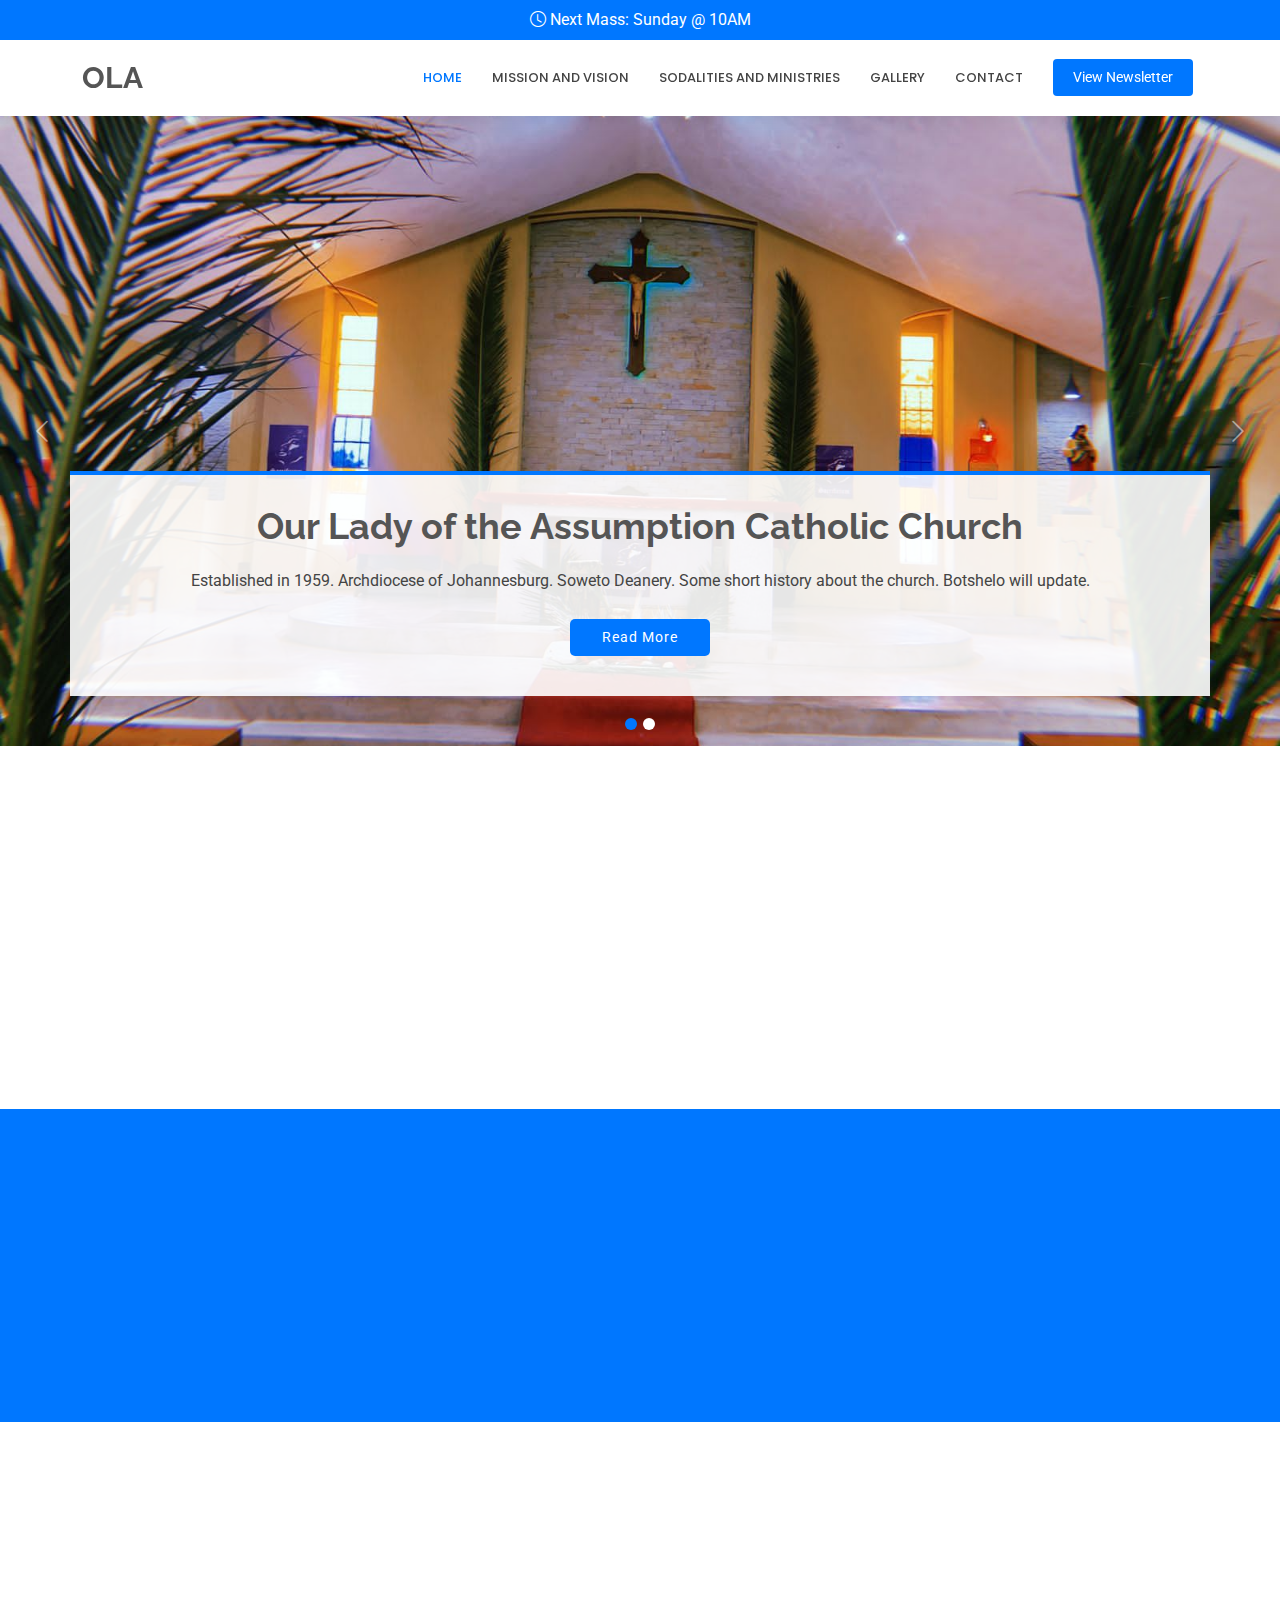
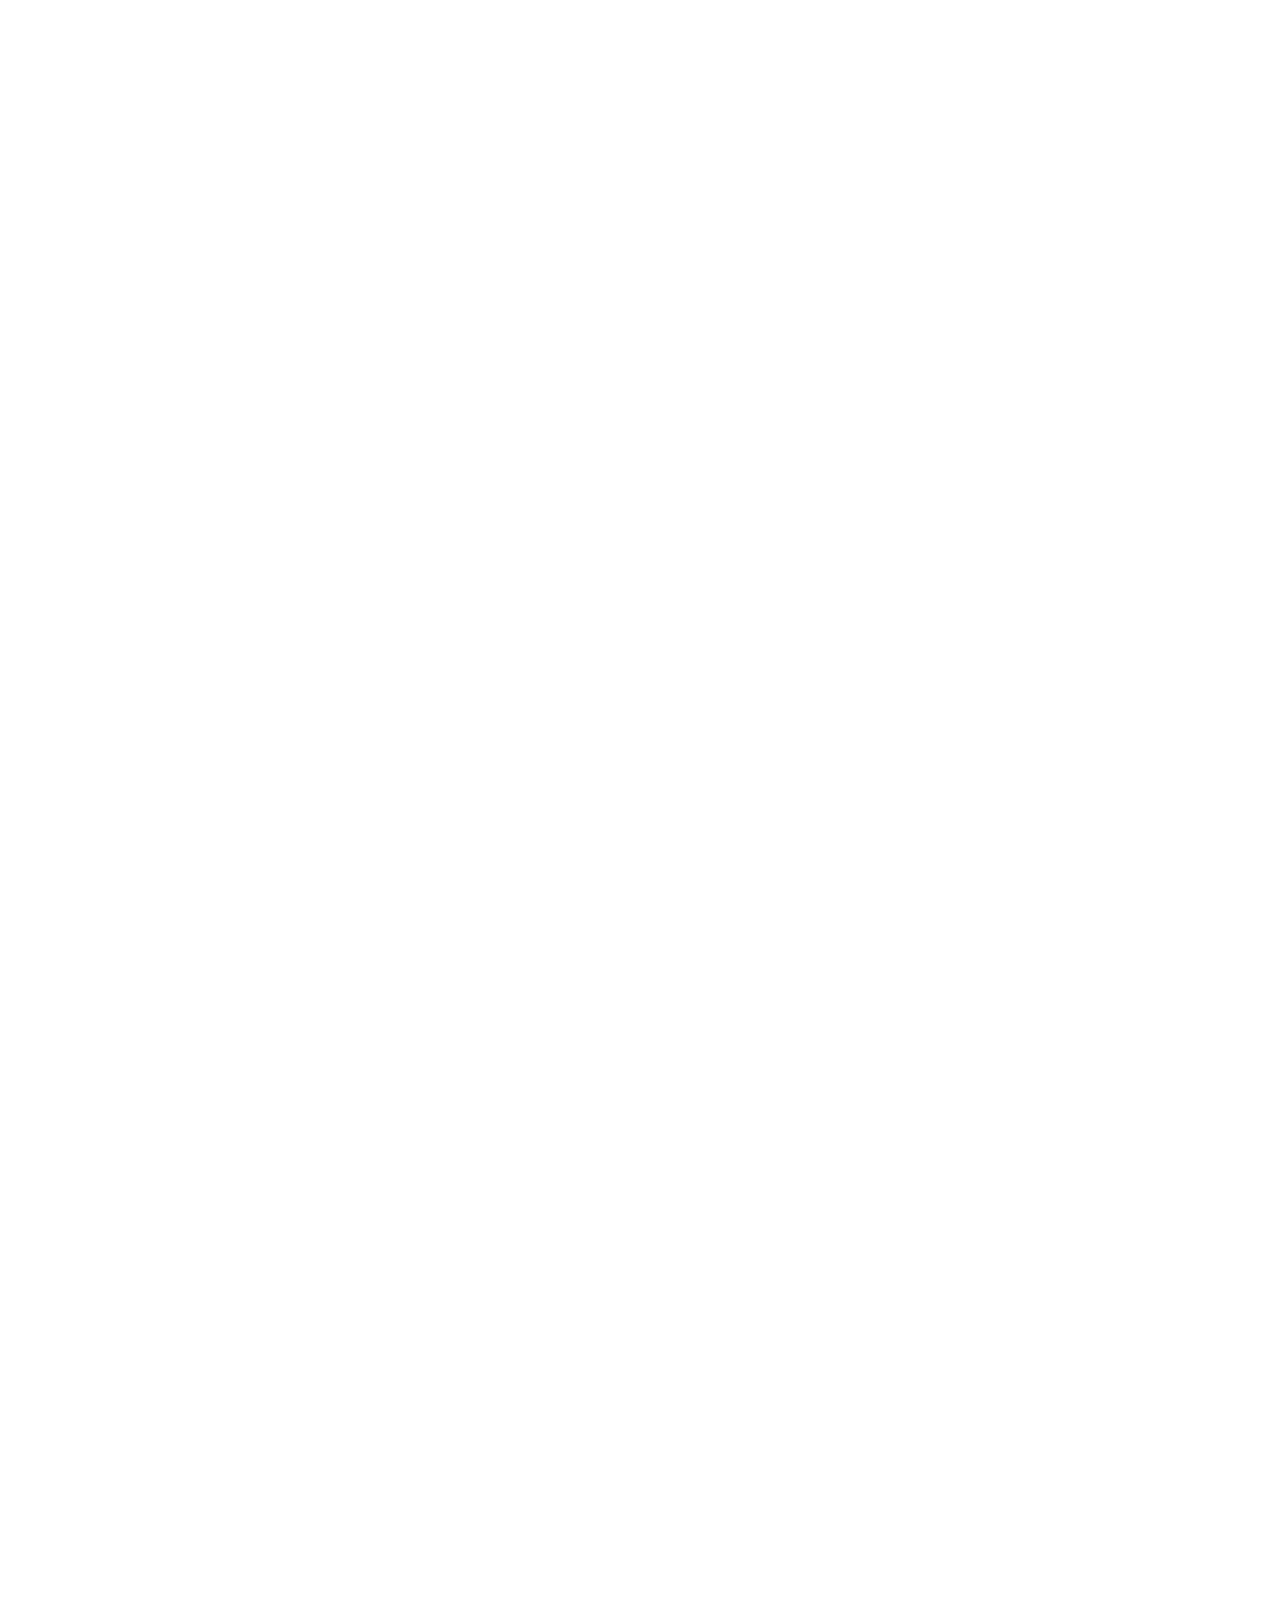
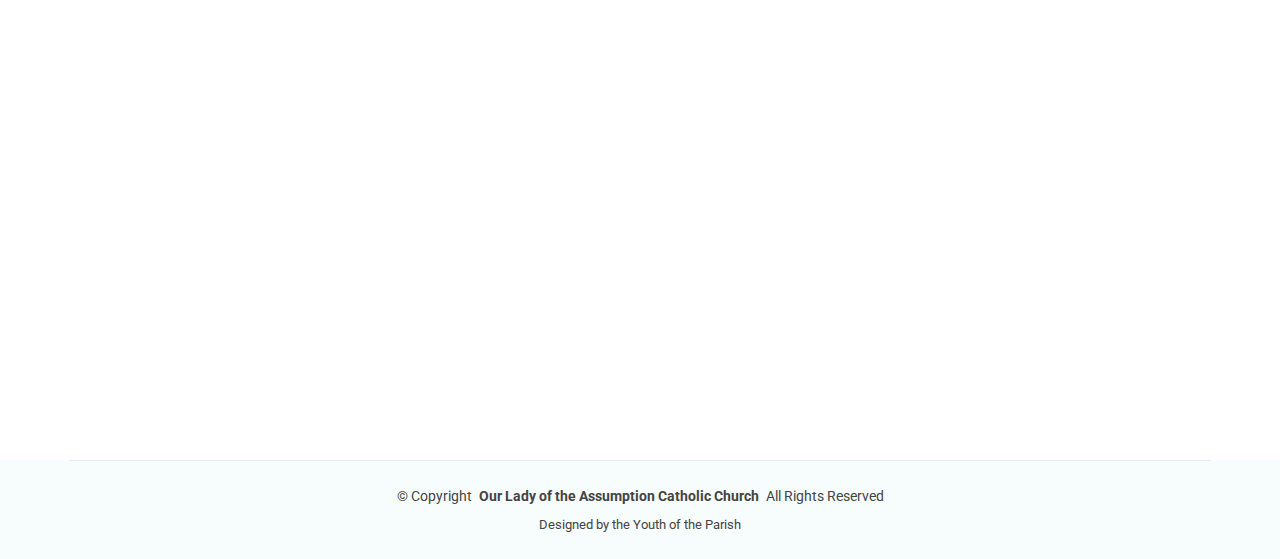
==== index.html @ 23065ec4 "Made some minor changes" ====
<!DOCTYPE html>
<html lang="en">

<head>
  <meta charset="utf-8">
  <meta content="width=device-width, initial-scale=1.0" name="viewport">
  <title>Our Lady of the Assumption Catholic Church</title>
  <meta name="description" content="">
  <meta name="keywords" content="">

  <!-- Favicons -->
  <link href="assets/img/thatlogo.jpg" rel="icon">
  <link href="assets/img/thatlogo.jpg" rel="apple-touch-icon">

  <!-- Fonts -->
  <link href="https://fonts.googleapis.com" rel="preconnect">
  <link href="https://fonts.gstatic.com" rel="preconnect" crossorigin>
  <link href="https://fonts.googleapis.com/css2?family=Roboto:ital,wght@0,100;0,300;0,400;0,500;0,700;0,900;1,100;1,300;1,400;1,500;1,700;1,900&family=Poppins:ital,wght@0,100;0,200;0,300;0,400;0,500;0,600;0,700;0,800;0,900;1,100;1,200;1,300;1,400;1,500;1,600;1,700;1,800;1,900&family=Raleway:ital,wght@0,100;0,200;0,300;0,400;0,500;0,600;0,700;0,800;0,900;1,100;1,200;1,300;1,400;1,500;1,600;1,700;1,800;1,900&display=swap" rel="stylesheet">

  <!-- Vendor CSS Files -->
  <link href="assets/vendor/bootstrap/css/bootstrap.min.css" rel="stylesheet">
  <link href="assets/vendor/bootstrap-icons/bootstrap-icons.css" rel="stylesheet">
  <link href="assets/vendor/aos/aos.css" rel="stylesheet">
  <link href="assets/vendor/fontawesome-free/css/all.min.css" rel="stylesheet">
  <link href="assets/vendor/glightbox/css/glightbox.min.css" rel="stylesheet">
  <link href="assets/vendor/swiper/swiper-bundle.min.css" rel="stylesheet">

  <!-- Main CSS File -->
  <link href="assets/css/main.css" rel="stylesheet">

</head>

<body class="index-page">

  <header id="header" class="header sticky-top">

    <div class="topbar d-flex align-items-center">
      <div class="container d-flex justify-content-center justify-content-md-center">
        <div class="d-flex align-items-center">
          <i class="bi bi-clock me-1"></i>Next Mass: Sunday @ 10AM
        </div>

      </div>
    </div>

    <div class="branding d-flex align-items-center">

      <div class="container position-relative d-flex align-items-center justify-content-end">
        <a href="/" class="logo d-flex align-items-center me-auto">
          <h1 class="sitename">OLA</h1> 
        </a>

        <nav id="navmenu" class="navmenu">
          <ul>
            <li><a href="/" class="active">Home</a></li>
            <li><a href="#mission">Mission and Vision</a></li>
            <li><a href="#ministries">Sodalities and Ministries</a></li>
            <li><a href="#gallery">Gallery</a></li>
            <li><a href="#contact">Contact</a></li>
          </ul>
          <i class="mobile-nav-toggle d-xl-none bi bi-list"></i>
        </nav>

        <a class="cta-btn" href="#newsletter">View Newsletter</a>

      </div>

    </div>

  </header>

  <main class="main">

    <!-- Hero Section -->
    <section id="hero" class="hero section">

      <div id="hero-carousel" class="carousel slide carousel-fade" data-bs-ride="carousel" data-bs-interval="5000">

        <div class="carousel-item active">
          <img src="assets/img/palms.jpg" alt="">
          <div class="container">
            <h2>Our Lady of the Assumption Catholic Church</h2>
            <p>Established in 1959. Archdiocese of Johannesburg. Soweto Deanery. Some short history about the church. Botshelo will update.</p>
            <a href="#about" class="btn-get-started">Read More</a>
          </div>
        </div><!-- End Carousel Item -->

        <div class="carousel-item">
          <img src="assets/img/thatlogo.jpg" alt="">
          <div class="container">
            <h2>Oblates Mission</h2>
            <p>The church is part of the Oblates Mission which is a Catholic congregation of priests and brothers founded in 1816 by St. Eugene de Mazenod. Officially known as the Missionary Oblates of Mary Immaculate (OMI). </p>
             <p>The Oblates mission is dedicated to serving the poor, the marginalized and the most abandoned. </p>
            <a href="https://omi.org.za/" class="btn-get-started">Read More</a>
          </div>
        </div><!-- End Carousel Item -->

        <a class="carousel-control-prev" href="#hero-carousel" role="button" data-bs-slide="prev">
          <span class="carousel-control-prev-icon bi bi-chevron-left" aria-hidden="true"></span>
        </a>

        <a class="carousel-control-next" href="#hero-carousel" role="button" data-bs-slide="next">
          <span class="carousel-control-next-icon bi bi-chevron-right" aria-hidden="true"></span>
        </a>

        <ol class="carousel-indicators"></ol>

      </div>

    </section><!-- /Hero Section -->

    <!-- Featured Services Section -->
    <section id="mission" class="mission section">

      <div class="container">

        <div class="row gy-4 justify-content-center">

          <div class="col-xl-6 col-md-8 d-flex" data-aos="fade-up" data-aos-delay="100">
            <div class="service-item position-relative">
              <div class="icon"><i class="fas fa-bullseye icon"></i></div>
              <h4><a href="" class="stretched-link">Mission</a></h4>
              <p>This is the mission. Mme Nono has the info. Neli will update once retrieved from Mme Nono</p>
            </div>
          </div><!-- End Service Item -->

          <div class="col-xl-6 col-md-8 d-flex" data-aos="fade-up" data-aos-delay="200">
            <div class="service-item position-relative">
              <div class="icon"><i class="fas fa-eye icon"></i></div>
              <h4><a href="" class="stretched-link">Vision</a></h4>
              <p>This information will also come from Mme Nono. Botshelo will do the honours.</p>
            </div>
          </div><!-- End Service Item -->

        </div>

      </div>

    </section><!-- /Featured Services Section -->

    <!-- Call To Action Section -->
    <section id="newsletter" class="newsletter section accent-background">

      <div class="container">
        <div class="row justify-content-center" data-aos="zoom-in" data-aos-delay="100">
          <div class="col-xl-10">
            <div class="text-center">
              <h3>NEWSLETTER</h3>
              <p>The latest information related to OLA is found in the weekly newsletter. Please click bellow to view the newsletter.</p>
              <a class="cta-btn" href="newsletter.html">Download Newletter</a>
            </div>
          </div>
        </div>
      </div>

    </section><!-- /Call To Action Section -->

    

    <!-- Tabs Section -->
    <section id="ministries" class="tabs section">

      <!-- Section Title -->
      <div class="container section-title" data-aos="fade-up">
        <h2>Sodalities and Ministries</h2>
        <p>See below the ministries and sodalities within the church as well as their beliefs</p>
      </div><!-- End Section Title -->

      <div class="container" data-aos="fade-up" data-aos-delay="100">

        <div class="row">
          <div class="col-lg-3">
            <ul class="nav nav-tabs flex-column">
              <li class="nav-item">
                <a class="nav-link active show" data-bs-toggle="tab" href="#tabs-tab-1">Youth</a>
              </li>
              <li class="nav-item">
                <a class="nav-link" data-bs-toggle="tab" href="#tabs-tab-2">St. Anne</a>
              </li>
              <li class="nav-item">
                <a class="nav-link" data-bs-toggle="tab" href="#tabs-tab-3">St. Cecilia</a>
              </li>
              <li class="nav-item">
                <a class="nav-link" data-bs-toggle="tab" href="#tabs-tab-4">Sacred Heart</a>
              </li>
              <li class="nav-item">
                <a class="nav-link" data-bs-toggle="tab" href="#tabs-tab-5">And others...</a>
              </li>
            </ul>
          </div>
          <div class="col-lg-9 mt-4 mt-lg-0">
            <div class="tab-content">
              <div class="tab-pane active show" id="tabs-tab-1">
                <div class="row">
                  <div class="col-lg-8 details order-2 order-lg-1">
                    <h3>Youth</h3>
                    <p class="fst-italic">A summary of their mission.</p>
                    <p>More information about them here. Lesego will supply.</p>
                  </div>
                  <div class="col-lg-4 text-center order-1 order-lg-2">
                    <img src="assets/img/alterservers.jpg" alt="" class="img-fluid">
                  </div>
                </div>
              </div>
              <div class="tab-pane" id="tabs-tab-2">
                <div class="row">
                  <div class="col-lg-8 details order-2 order-lg-1">
                    <h3>St. Anne</h3>
                    <p class="fst-italic">A summary of their mission.</p>
                    <p>More information about them here. We need to allocate research duties</p>
                  </div>
                  <div class="col-lg-4 text-center order-1 order-lg-2">
                    <img src="assets/img/alterservers.jpg" alt="" class="img-fluid">
                  </div>
                </div>
              </div>
              <div class="tab-pane" id="tabs-tab-3">
                <div class="row">
                  <div class="col-lg-8 details order-2 order-lg-1">
                    <h3>St. Cecilia</h3>
                    <p class="fst-italic">A summary of their mission.</p>
                    <p>More information about them here. We need to allocate research duties</p>
                  </div>
                  <div class="col-lg-4 text-center order-1 order-lg-2">
                    <img src="assets/img/alterservers.jpg" alt="" class="img-fluid">
                  </div>
                </div>
              </div>
              <div class="tab-pane" id="tabs-tab-4">
                <div class="row">
                  <div class="col-lg-8 details order-2 order-lg-1">
                    <h3>Sacred Heart</h3>
                    <p class="fst-italic">A summary of their mission.</p>
                    <p>More information about them here. We need to allocate research duties</p>
                  </div>
                  <div class="col-lg-4 text-center order-1 order-lg-2">
                    <img src="assets/img/alterservers.jpg" alt="" class="img-fluid">
                  </div>
                </div>
              </div>
              <div class="tab-pane" id="tabs-tab-5">
                <div class="row">
                  <div class="col-lg-8 details order-2 order-lg-1">
                    <h3>Others...</h3>
                    <p class="fst-italic">A summary of their mission.</p>
                    <p>More information about them here. We need to allocate research duties</p>
                  </div>
                  <div class="col-lg-4 text-center order-1 order-lg-2">
                    <img src="assets/img/alterservers.jpg" alt="" class="img-fluid">
                  </div>
                </div>
              </div>
            </div>
          </div>
        </div>

      </div>

    </section><!-- /Tabs Section -->

    
    <!-- Gallery Section -->
    <section id="gallery" class="gallery section">

      <!-- Section Title -->
      <div class="container section-title" data-aos="fade-up">
        <h2>Gallery</h2>
        <p>Catch what's been going on lately...Or it can be pictures of the how the church looks around</p>
      </div><!-- End Section Title -->

      <div class="container" data-aos="fade-up" data-aos-delay="100">

        <div class="swiper init-swiper">
          <script type="application/json" class="swiper-config">
            {
              "loop": true,
              "speed": 600,
              "autoplay": {
                "delay": 5000
              },
              "slidesPerView": "auto",
              "centeredSlides": true,
              "pagination": {
                "el": ".swiper-pagination",
                "type": "bullets",
                "clickable": true
              },
              "breakpoints": {
                "320": {
                  "slidesPerView": 1,
                  "spaceBetween": 0
                },
                "768": {
                  "slidesPerView": 3,
                  "spaceBetween": 20
                },
                "1200": {
                  "slidesPerView": 5,
                  "spaceBetween": 20
                }
              }
            }
          </script>
          <div class="swiper-wrapper align-items-center">
            <div class="swiper-slide"><a class="glightbox" data-gallery="images-gallery" href="assets/img/rosealter.jpg"><img src="assets/img/rosealter.jpg" class="img-fluid" alt=""></a></div>
            <div class="swiper-slide"><a class="glightbox" data-gallery="images-gallery" href="assets/img/rosealter.jpg"><img src="assets/img/rosealter.jpg" class="img-fluid" alt=""></a></div>
            <div class="swiper-slide"><a class="glightbox" data-gallery="images-gallery" href="assets/img/rosealter.jpg"><img src="assets/img/rosealter.jpg" class="img-fluid" alt=""></a></div>
            <div class="swiper-slide"><a class="glightbox" data-gallery="images-gallery" href="assets/img/rosealter.jpg"><img src="assets/img/rosealter.jpg" class="img-fluid" alt=""></a></div>
            <div class="swiper-slide"><a class="glightbox" data-gallery="images-gallery" href="assets/img/rosealter.jpg"><img src="assets/img/rosealter.jpg" class="img-fluid" alt=""></a></div>
            <div class="swiper-slide"><a class="glightbox" data-gallery="images-gallery" href="assets/img/rosealter.jpg"><img src="assets/img/rosealter.jpg" class="img-fluid" alt=""></a></div>
            <div class="swiper-slide"><a class="glightbox" data-gallery="images-gallery" href="assets/img/rosealter.jpg"><img src="assets/img/rosealter.jpg" class="img-fluid" alt=""></a></div>
            <div class="swiper-slide"><a class="glightbox" data-gallery="images-gallery" href="assets/img/rosealter.jpg"><img src="assets/img/rosealter.jpg" class="img-fluid" alt=""></a></div>
          </div>
          <div class="swiper-pagination"></div>
        </div>

      </div>

    </section><!-- /Gallery Section -->

    
    <!-- Contact Section -->
    <section id="contact" class="contact section">

      <!-- Section Title -->
      <div class="container section-title" data-aos="fade-up">
        <h2>Contact</h2>
        <p>How to reach the church</p>
      </div><!-- End Section Title -->

      <div class="mb-5" data-aos="fade-up" data-aos-delay="200">
        <iframe style="border:0; width: 100%; height: 370px;" src="https://www.google.com/maps/embed?pb=!1m18!1m12!1m3!1d3578.167412500146!2d27.8584227744146!3d-26.25622947704452!2m3!1f0!2f0!3f0!3m2!1i1024!2i768!4f13.1!3m3!1m2!1s0x1e95a6c231dbc7eb%3A0xcfffdca4ab4d43ed!2sOur%20Lady%20of%20the%20Assumption%20Catholic%20Church!5e0!3m2!1sen!2sza!4v1735928458285!5m2!1sen!2sza" frameborder="0" allowfullscreen="" loading="lazy" referrerpolicy="no-referrer-when-downgrade"></iframe>
      </div><!-- End Google Maps -->

      <div class="container" data-aos="fade-up" data-aos-delay="100">

        <div class="row gy-4">
          <div class="col-lg-12 ">
            <div class="row gy-4">

              <div class="col-lg-12">
                <div class="info-item d-flex flex-column justify-content-center align-items-center" data-aos="fade-up" data-aos-delay="200">
                  <i class="bi bi-geo-alt"></i>
                  <h3>Address</h3>
                  <p>568 Bakae Street, Molapo, Soweto</p>
                </div>
              </div><!-- End Info Item -->

              <div class="col-md-6">
                <div class="info-item d-flex flex-column justify-content-center align-items-center" data-aos="fade-up" data-aos-delay="100">
                  <i class="bi bi-telephone"></i>
                  <h3>Call Us</h3>
                  <p>+27 (69) 953-0849</p>
                </div>
              </div><!-- End Info Item -->

              <div class="col-md-6">
                <div class="info-item d-flex flex-column justify-content-center align-items-center" data-aos="fade-up" data-aos-delay="100">
                  <i class="bi bi-envelope"></i>
                  <h3>Email Us</h3>
                  <p>ourladyoftheassumptionmolapo@gmail.com</p>
                </div>
              </div><!-- End Info Item -->

            </div>
          </div>

        </div>

      </div>

    </section><!-- /Contact Section -->

  </main>

  <footer id="footer" class="footer light-background">

    <div class="container copyright text-center mt-4">
      <p>© <span>Copyright</span> <strong class="px-1 sitename">Our Lady of the Assumption Catholic Church</strong> <span>All Rights Reserved</span></p>
      <div class="credits">
        Designed by the Youth of the Parish 
      </div>
    </div>

  </footer>

  <!-- Scroll Top -->
  <a href="#" id="scroll-top" class="scroll-top d-flex align-items-center justify-content-center"><i class="bi bi-arrow-up-short"></i></a>

  <!-- Preloader -->
  <div id="preloader"></div>

  <!-- Vendor JS Files -->
  <script src="assets/vendor/bootstrap/js/bootstrap.bundle.min.js"></script>
  <script src="assets/vendor/php-email-form/validate.js"></script>
  <script src="assets/vendor/aos/aos.js"></script>
  <script src="assets/vendor/glightbox/js/glightbox.min.js"></script>
  <script src="assets/vendor/purecounter/purecounter_vanilla.js"></script>
  <script src="assets/vendor/swiper/swiper-bundle.min.js"></script>

  <!-- Main JS File -->
  <script src="assets/js/main.js"></script>

</body>

</html>
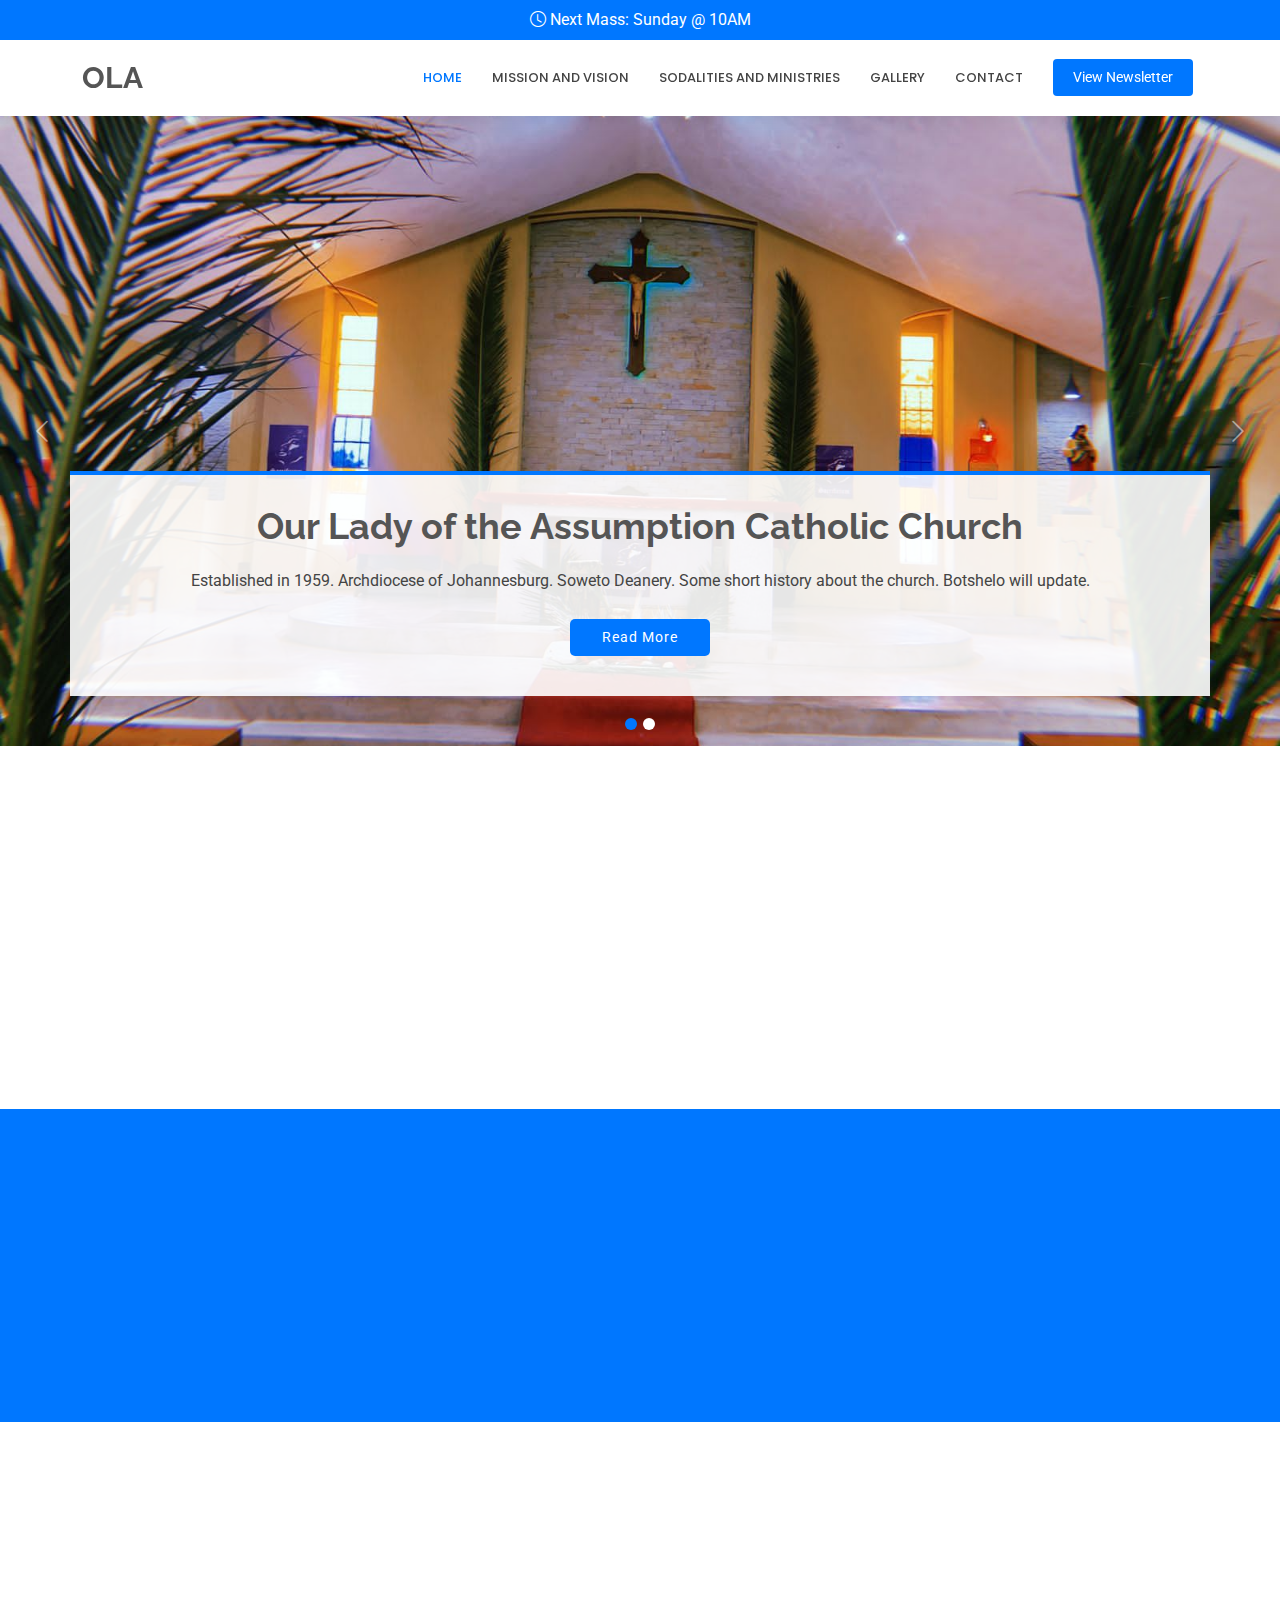
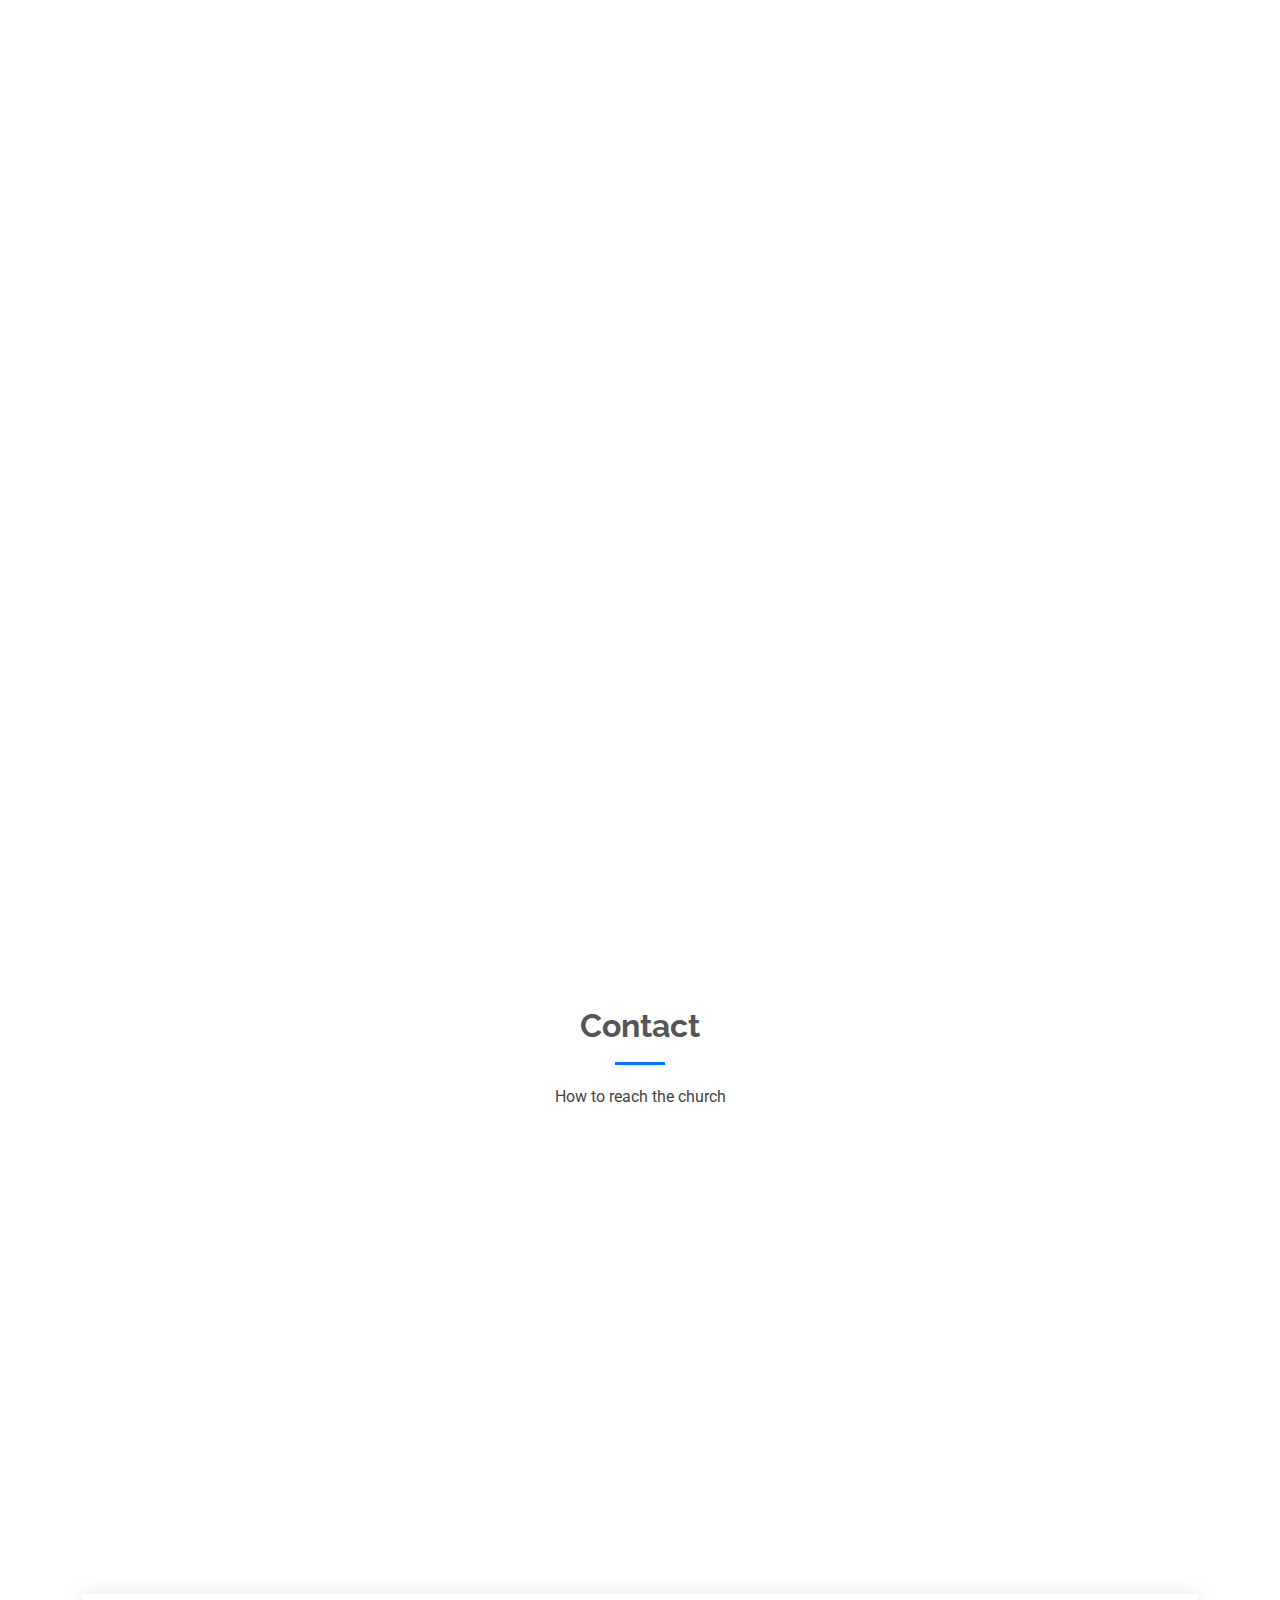
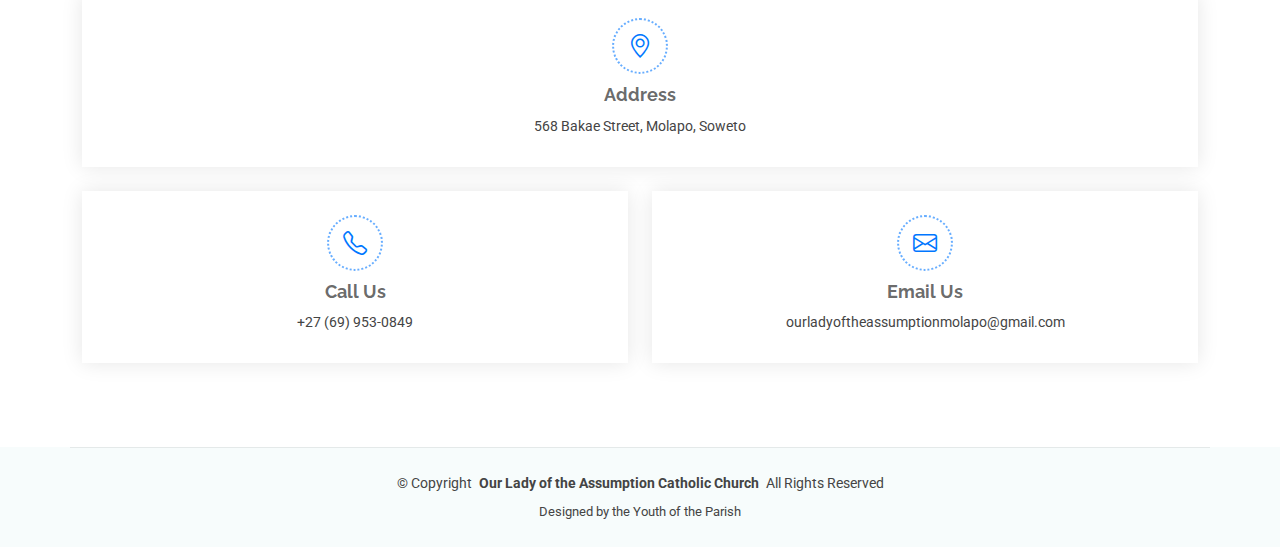
==== commit 9348eacc: "Added the new pictures, also remove the delay from the contact section" ====
--- a/index.html
+++ b/index.html
@@ -258,7 +258,7 @@
 
     </section><!-- /Tabs Section -->
 
-    
+  
     <!-- Gallery Section -->
     <section id="gallery" class="gallery section">
 
@@ -302,14 +302,13 @@
             }
           </script>
           <div class="swiper-wrapper align-items-center">
-            <div class="swiper-slide"><a class="glightbox" data-gallery="images-gallery" href="assets/img/rosealter.jpg"><img src="assets/img/rosealter.jpg" class="img-fluid" alt=""></a></div>
-            <div class="swiper-slide"><a class="glightbox" data-gallery="images-gallery" href="assets/img/rosealter.jpg"><img src="assets/img/rosealter.jpg" class="img-fluid" alt=""></a></div>
-            <div class="swiper-slide"><a class="glightbox" data-gallery="images-gallery" href="assets/img/rosealter.jpg"><img src="assets/img/rosealter.jpg" class="img-fluid" alt=""></a></div>
-            <div class="swiper-slide"><a class="glightbox" data-gallery="images-gallery" href="assets/img/rosealter.jpg"><img src="assets/img/rosealter.jpg" class="img-fluid" alt=""></a></div>
-            <div class="swiper-slide"><a class="glightbox" data-gallery="images-gallery" href="assets/img/rosealter.jpg"><img src="assets/img/rosealter.jpg" class="img-fluid" alt=""></a></div>
-            <div class="swiper-slide"><a class="glightbox" data-gallery="images-gallery" href="assets/img/rosealter.jpg"><img src="assets/img/rosealter.jpg" class="img-fluid" alt=""></a></div>
-            <div class="swiper-slide"><a class="glightbox" data-gallery="images-gallery" href="assets/img/rosealter.jpg"><img src="assets/img/rosealter.jpg" class="img-fluid" alt=""></a></div>
-            <div class="swiper-slide"><a class="glightbox" data-gallery="images-gallery" href="assets/img/rosealter.jpg"><img src="assets/img/rosealter.jpg" class="img-fluid" alt=""></a></div>
+            <div class="swiper-slide"><a class="glightbox" data-gallery="images-gallery" href="assets/img/churchsurround4.jpg"><img src="assets/img/churchsurround4.jpg" class="img-fluid" alt=""></a></div>
+            <div class="swiper-slide"><a class="glightbox" data-gallery="images-gallery" href="assets/img/churchsurround7.jpg"><img src="assets/img/churchsurround7.jpg" class="img-fluid" alt=""></a></div>
+            <div class="swiper-slide"><a class="glightbox" data-gallery="images-gallery" href="assets/img/churchsurround2.jpg"><img src="assets/img/churchsurround2.jpg" class="img-fluid" alt=""></a></div>
+            <div class="swiper-slide"><a class="glightbox" data-gallery="images-gallery" href="assets/img/churchsurround6.jpg"><img src="assets/img/churchsurround6.jpg" class="img-fluid" alt=""></a></div>
+            <div class="swiper-slide"><a class="glightbox" data-gallery="images-gallery" href="assets/img/churchsurround3.jpg"><img src="assets/img/churchsurround3.jpg" class="img-fluid" alt=""></a></div>
+            <div class="swiper-slide"><a class="glightbox" data-gallery="images-gallery" href="assets/img/churchsurround5.jpg"><img src="assets/img/churchsurround5.jpg" class="img-fluid" alt=""></a></div>
+            <div class="swiper-slide"><a class="glightbox" data-gallery="images-gallery" href="assets/img/churchsurround1.jpg"><img src="assets/img/churchsurround1.jpg" class="img-fluid" alt=""></a></div>
           </div>
           <div class="swiper-pagination"></div>
         </div>
@@ -323,23 +322,23 @@
     <section id="contact" class="contact section">
 
       <!-- Section Title -->
-      <div class="container section-title" data-aos="fade-up">
+      <div class="container section-title" >
         <h2>Contact</h2>
         <p>How to reach the church</p>
       </div><!-- End Section Title -->
 
-      <div class="mb-5" data-aos="fade-up" data-aos-delay="200">
+      <div class="mb-5" >
         <iframe style="border:0; width: 100%; height: 370px;" src="https://www.google.com/maps/embed?pb=!1m18!1m12!1m3!1d3578.167412500146!2d27.8584227744146!3d-26.25622947704452!2m3!1f0!2f0!3f0!3m2!1i1024!2i768!4f13.1!3m3!1m2!1s0x1e95a6c231dbc7eb%3A0xcfffdca4ab4d43ed!2sOur%20Lady%20of%20the%20Assumption%20Catholic%20Church!5e0!3m2!1sen!2sza!4v1735928458285!5m2!1sen!2sza" frameborder="0" allowfullscreen="" loading="lazy" referrerpolicy="no-referrer-when-downgrade"></iframe>
       </div><!-- End Google Maps -->
 
-      <div class="container" data-aos="fade-up" data-aos-delay="100">
+      <div class="container" >
 
         <div class="row gy-4">
           <div class="col-lg-12 ">
             <div class="row gy-4">
 
               <div class="col-lg-12">
-                <div class="info-item d-flex flex-column justify-content-center align-items-center" data-aos="fade-up" data-aos-delay="200">
+                <div class="info-item d-flex flex-column justify-content-center align-items-center" >
                   <i class="bi bi-geo-alt"></i>
                   <h3>Address</h3>
                   <p>568 Bakae Street, Molapo, Soweto</p>
@@ -347,7 +346,7 @@
               </div><!-- End Info Item -->
 
               <div class="col-md-6">
-                <div class="info-item d-flex flex-column justify-content-center align-items-center" data-aos="fade-up" data-aos-delay="100">
+                <div class="info-item d-flex flex-column justify-content-center align-items-center" >
                   <i class="bi bi-telephone"></i>
                   <h3>Call Us</h3>
                   <p>+27 (69) 953-0849</p>
@@ -355,7 +354,7 @@
               </div><!-- End Info Item -->
 
               <div class="col-md-6">
-                <div class="info-item d-flex flex-column justify-content-center align-items-center" data-aos="fade-up" data-aos-delay="100">
+                <div class="info-item d-flex flex-column justify-content-center align-items-center" >
                   <i class="bi bi-envelope"></i>
                   <h3>Email Us</h3>
                   <p>ourladyoftheassumptionmolapo@gmail.com</p>
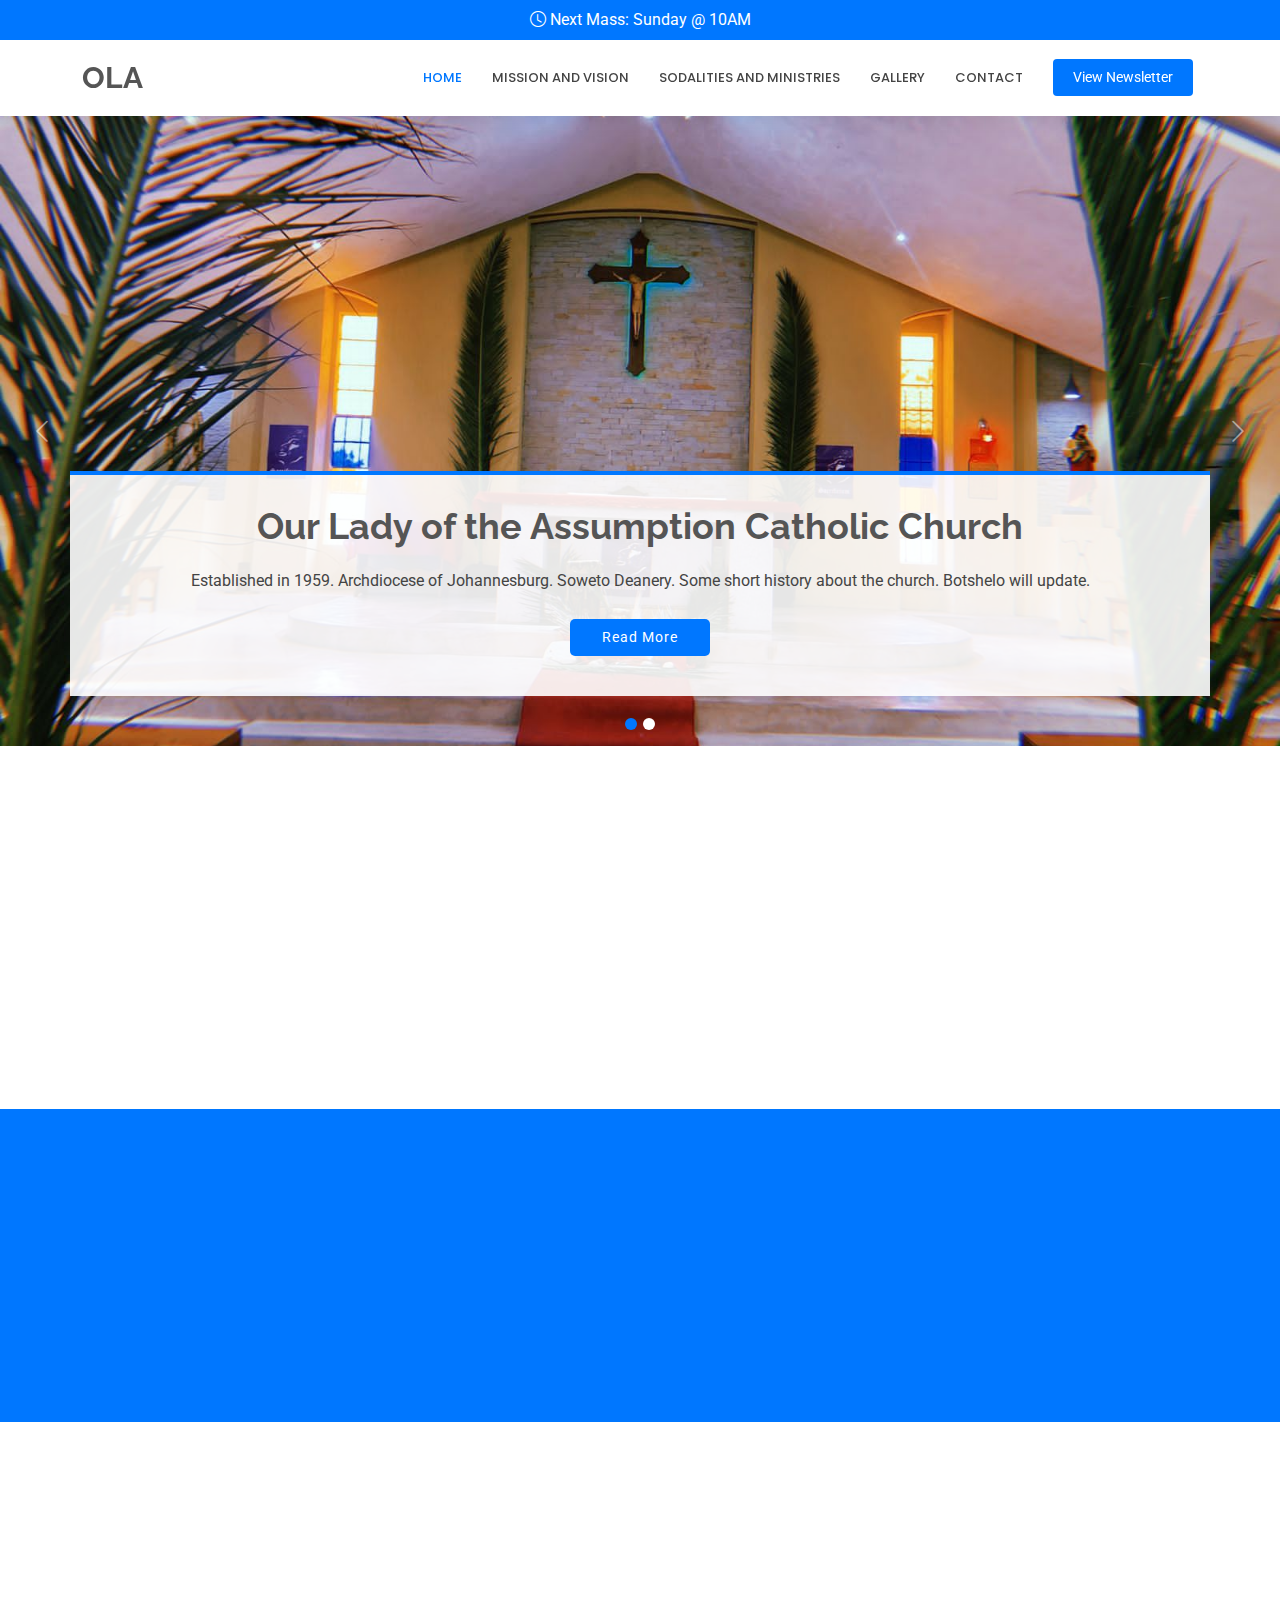
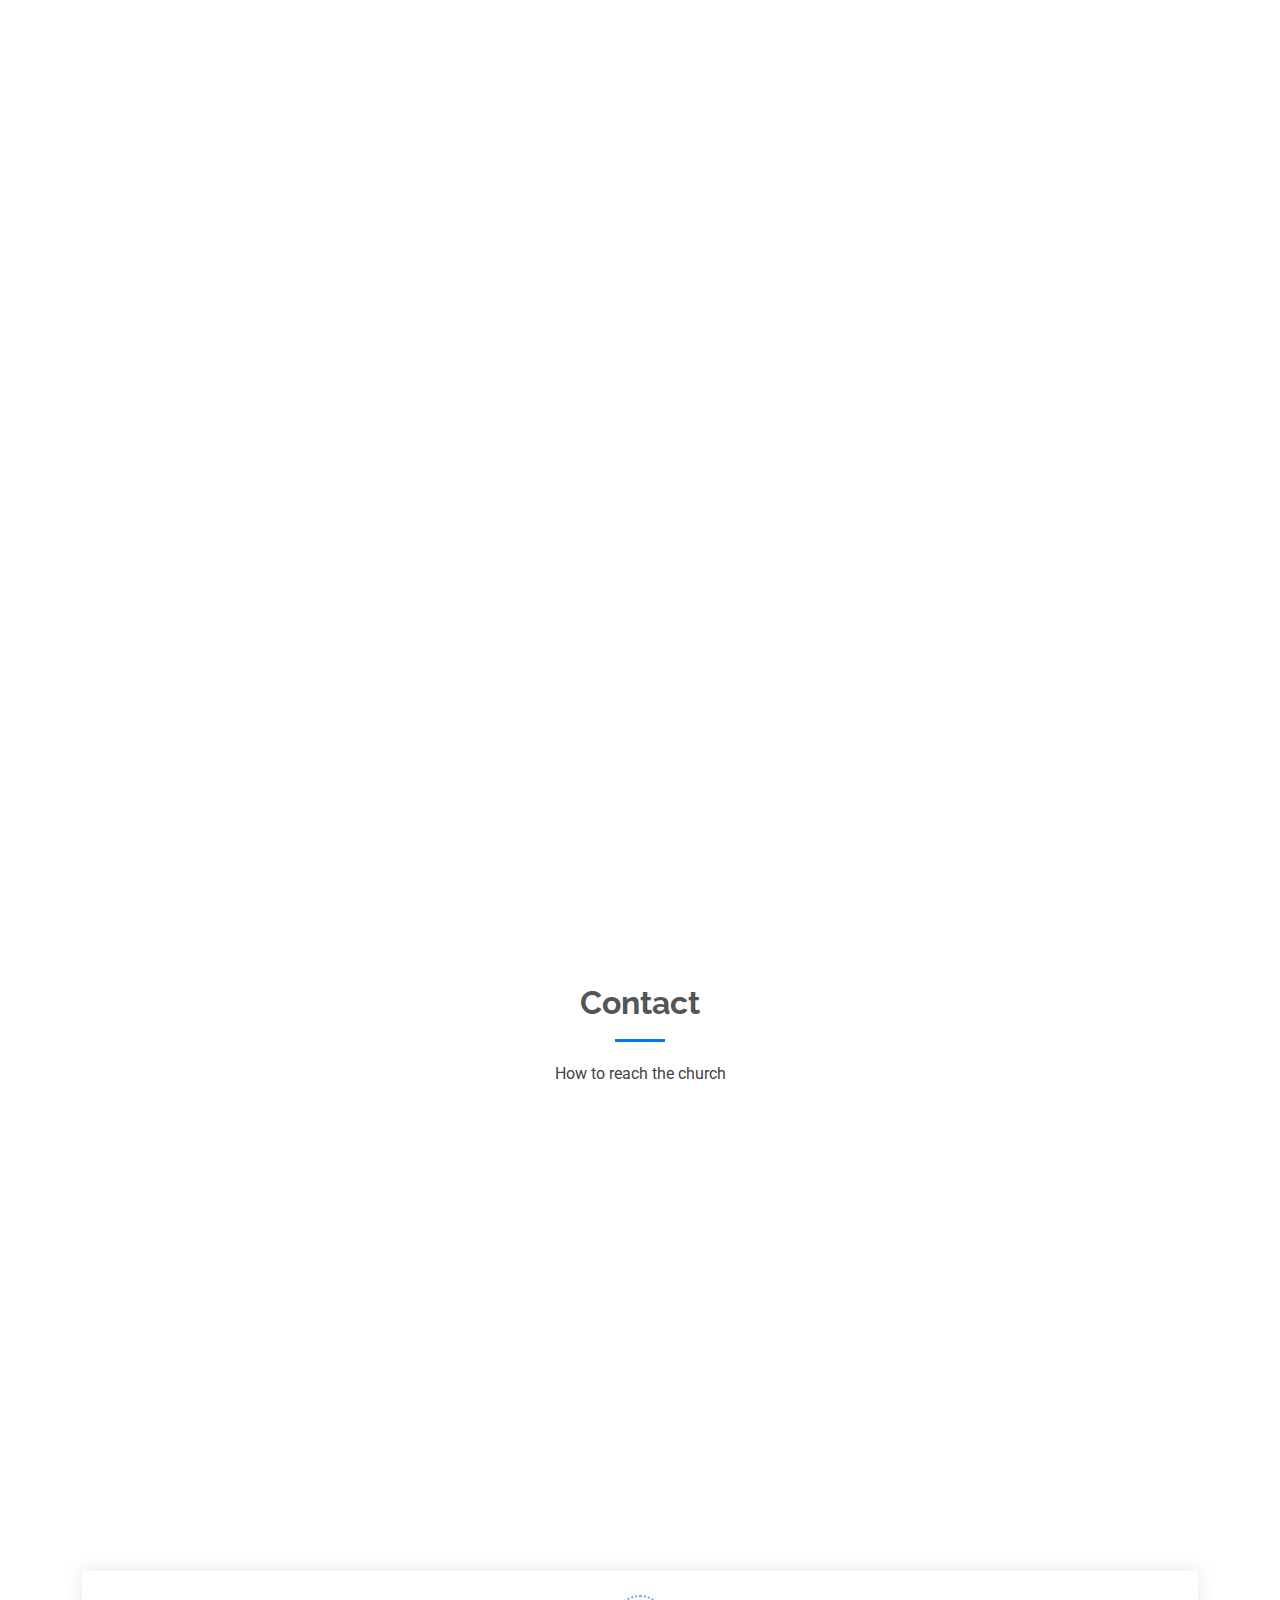
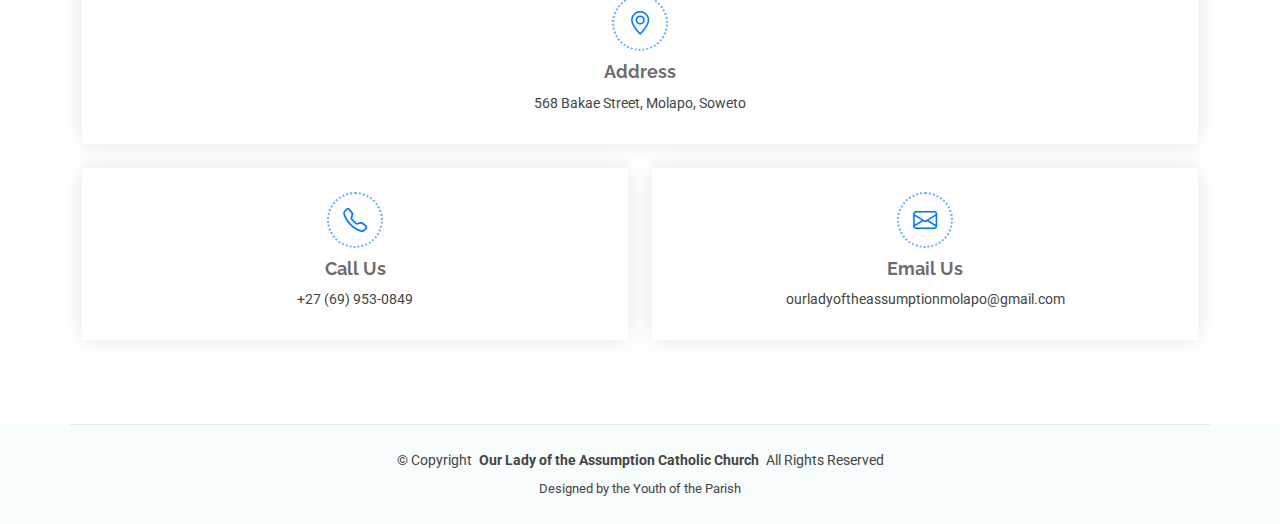
==== commit 2ed1a342: "Youth Choir information added." ====
--- a/index.html
+++ b/index.html
@@ -172,19 +172,16 @@
           <div class="col-lg-3">
             <ul class="nav nav-tabs flex-column">
               <li class="nav-item">
-                <a class="nav-link active show" data-bs-toggle="tab" href="#tabs-tab-1">Youth</a>
+                <a class="nav-link active show" data-bs-toggle="tab" href="#tabs-tab-1">Ministry Name</a>
               </li>
               <li class="nav-item">
-                <a class="nav-link" data-bs-toggle="tab" href="#tabs-tab-2">St. Anne</a>
+                <a class="nav-link" data-bs-toggle="tab" href="#tabs-tab-2">Kemolo</a>
               </li>
               <li class="nav-item">
-                <a class="nav-link" data-bs-toggle="tab" href="#tabs-tab-3">St. Cecilia</a>
+                <a class="nav-link" data-bs-toggle="tab" href="#tabs-tab-3">Youth Choir</a>
               </li>
               <li class="nav-item">
                 <a class="nav-link" data-bs-toggle="tab" href="#tabs-tab-4">Sacred Heart</a>
-              </li>
-              <li class="nav-item">
-                <a class="nav-link" data-bs-toggle="tab" href="#tabs-tab-5">And others...</a>
               </li>
             </ul>
           </div>
@@ -193,9 +190,9 @@
               <div class="tab-pane active show" id="tabs-tab-1">
                 <div class="row">
                   <div class="col-lg-8 details order-2 order-lg-1">
-                    <h3>Youth</h3>
-                    <p class="fst-italic">A summary of their mission.</p>
-                    <p>More information about them here. Lesego will supply.</p>
+                    <h3>Ministry Name</h3>
+                    <p class="fst-italic">Mission: A summary of their mission.</p>
+                    <p>More information about the ministry. Information will be gather</p>
                   </div>
                   <div class="col-lg-4 text-center order-1 order-lg-2">
                     <img src="assets/img/alterservers.jpg" alt="" class="img-fluid">
@@ -205,48 +202,36 @@
               <div class="tab-pane" id="tabs-tab-2">
                 <div class="row">
                   <div class="col-lg-8 details order-2 order-lg-1">
-                    <h3>St. Anne</h3>
-                    <p class="fst-italic">A summary of their mission.</p>
-                    <p>More information about them here. We need to allocate research duties</p>
+                    <h3>Kemolo ya Maria a se nang sekoli (Sodality of the Immaculate Conception)</h3>
+                    <p class="fst-italic">Mission: To make Mary known and share her with all the world, or in areas within reach.</p>
+                    <p>Mary Immaculate is a patroness of the Immaculate Conception Sodality. On her footsteps, the Sodality consecrates itself ttotally to the person and work of the savior</p>
                   </div>
                   <div class="col-lg-4 text-center order-1 order-lg-2">
-                    <img src="assets/img/alterservers.jpg" alt="" class="img-fluid">
+                    <img src="assets/img/kemolo.jpg" alt="" class="img-fluid">
                   </div>
                 </div>
               </div>
               <div class="tab-pane" id="tabs-tab-3">
                 <div class="row">
                   <div class="col-lg-8 details order-2 order-lg-1">
-                    <h3>St. Cecilia</h3>
-                    <p class="fst-italic">A summary of their mission.</p>
-                    <p>More information about them here. We need to allocate research duties</p>
+                    <h3>Youth Choir</h3>
+                    <p class="fst-italic">Mission: To inspire and foster the spiritual, musical and growth of young people in the church through music, strengthening their faith and spreading the joy of Gospel through song.</p>
+                    <p>A vibrant, inclusive, and spiritually enriching youth choir that not only enhances the liturgical experience of our parish but also serves as a beacon of faith and fellowship for young people, leading them to a lifelong journey with Christ through the power of music.</p>
                   </div>
                   <div class="col-lg-4 text-center order-1 order-lg-2">
-                    <img src="assets/img/alterservers.jpg" alt="" class="img-fluid">
+                    <img src="assets/img/youthchoir.jpg" alt="" class="img-fluid">
                   </div>
                 </div>
               </div>
               <div class="tab-pane" id="tabs-tab-4">
                 <div class="row">
                   <div class="col-lg-8 details order-2 order-lg-1">
-                    <h3>Sacred Heart</h3>
-                    <p class="fst-italic">A summary of their mission.</p>
-                    <p>More information about them here. We need to allocate research duties</p>
+                    <h3>Pelo (Sacred Heart)</h3>
+                    <p class="fst-italic">Mission: To make the Sacred Heart of Jesus known and loved.</p>
+                    <p>The source of our spirituality is in the Open Heart of Jesus: open because it has been pierced, but also in welcome and acceptance... open too, in order to pour out a love which is infinite, tender and merciful.</p>
                   </div>
                   <div class="col-lg-4 text-center order-1 order-lg-2">
-                    <img src="assets/img/alterservers.jpg" alt="" class="img-fluid">
-                  </div>
-                </div>
-              </div>
-              <div class="tab-pane" id="tabs-tab-5">
-                <div class="row">
-                  <div class="col-lg-8 details order-2 order-lg-1">
-                    <h3>Others...</h3>
-                    <p class="fst-italic">A summary of their mission.</p>
-                    <p>More information about them here. We need to allocate research duties</p>
-                  </div>
-                  <div class="col-lg-4 text-center order-1 order-lg-2">
-                    <img src="assets/img/alterservers.jpg" alt="" class="img-fluid">
+                    <img src="assets/img/sacredheart.jpg" alt="" class="img-fluid">
                   </div>
                 </div>
               </div>
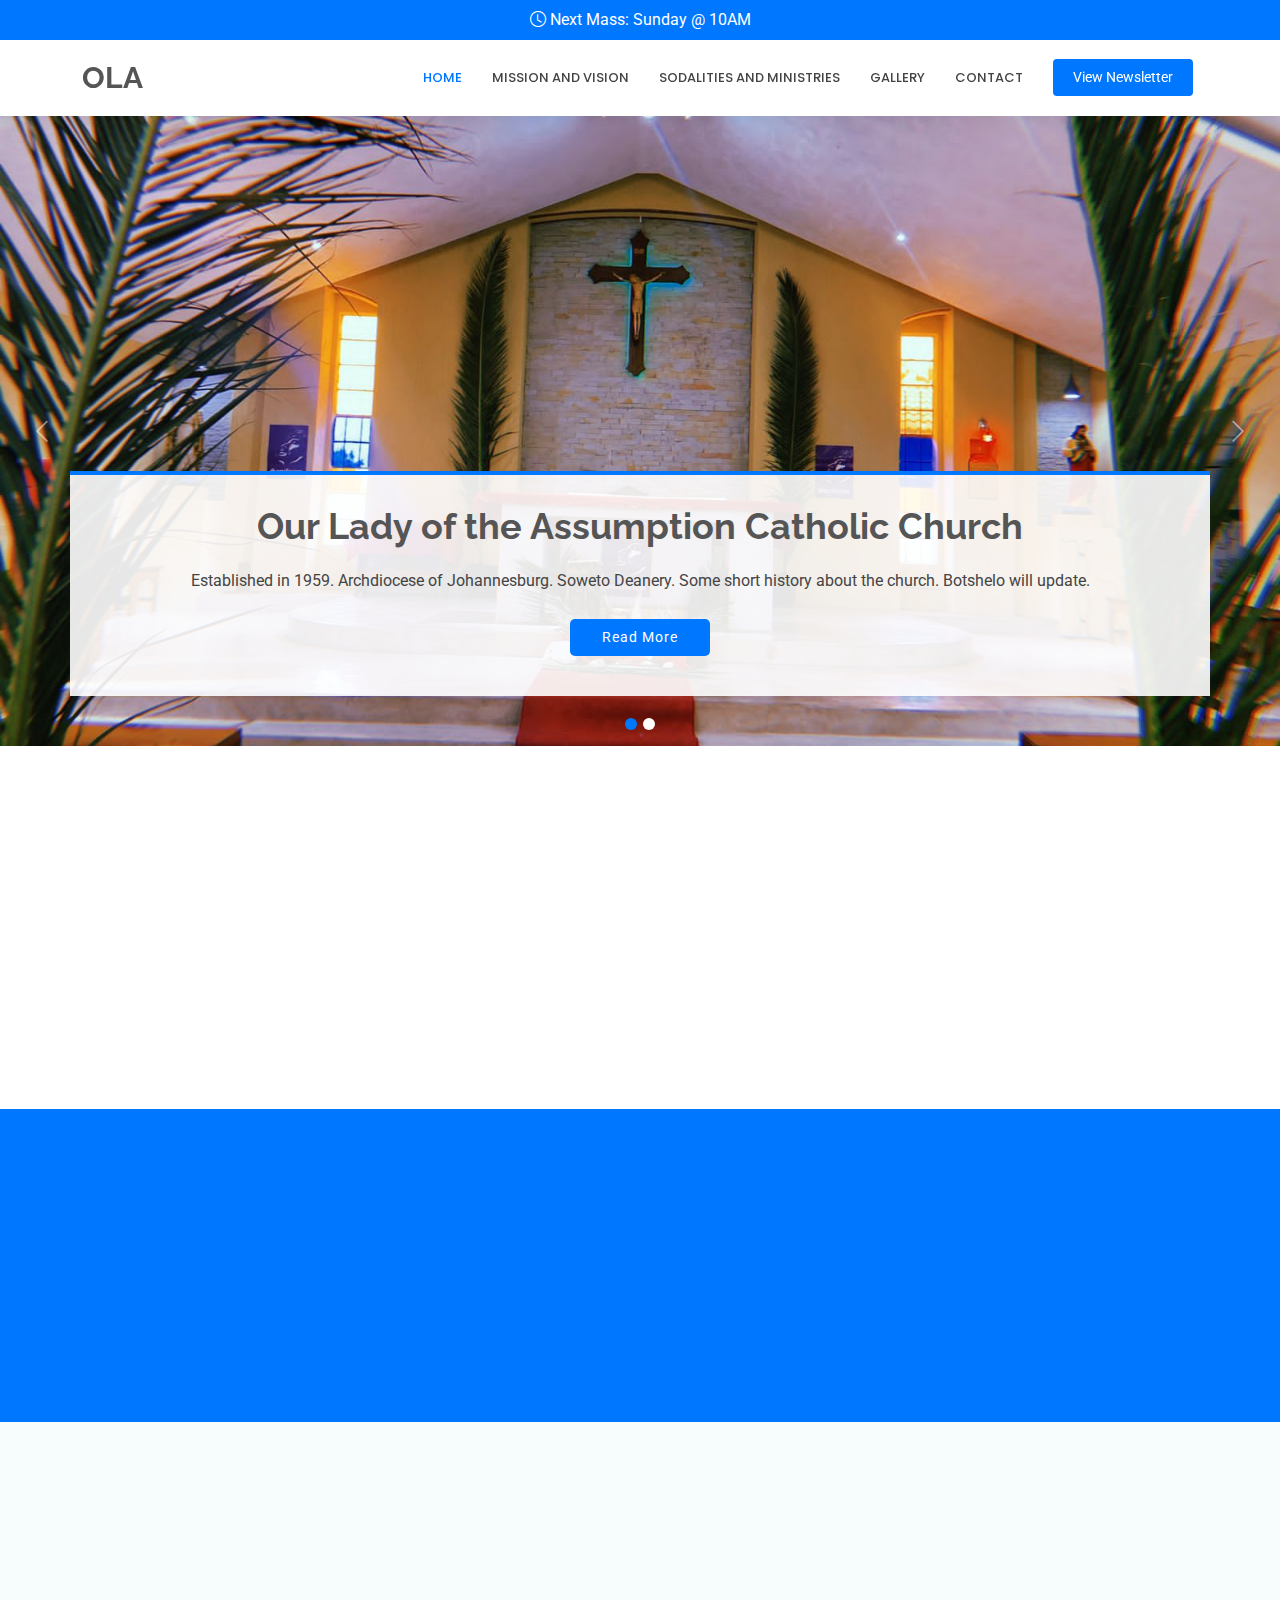
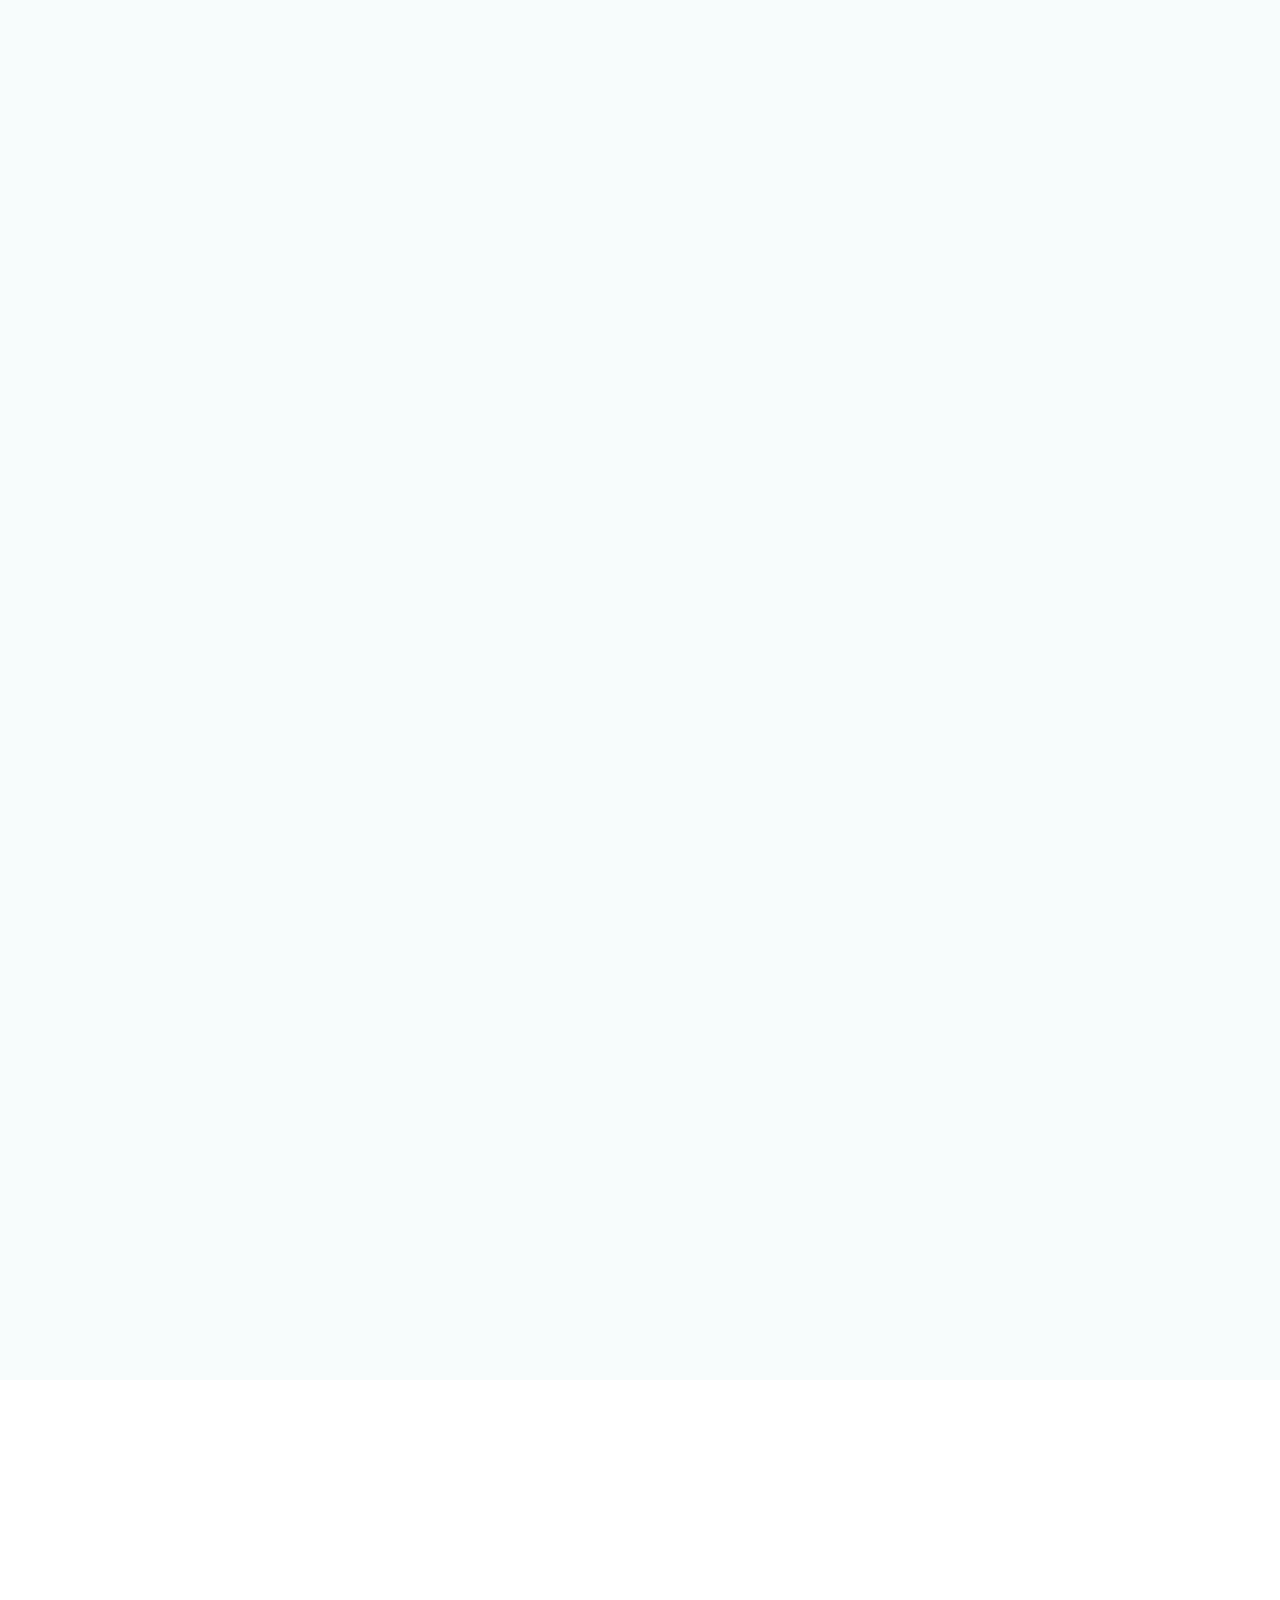
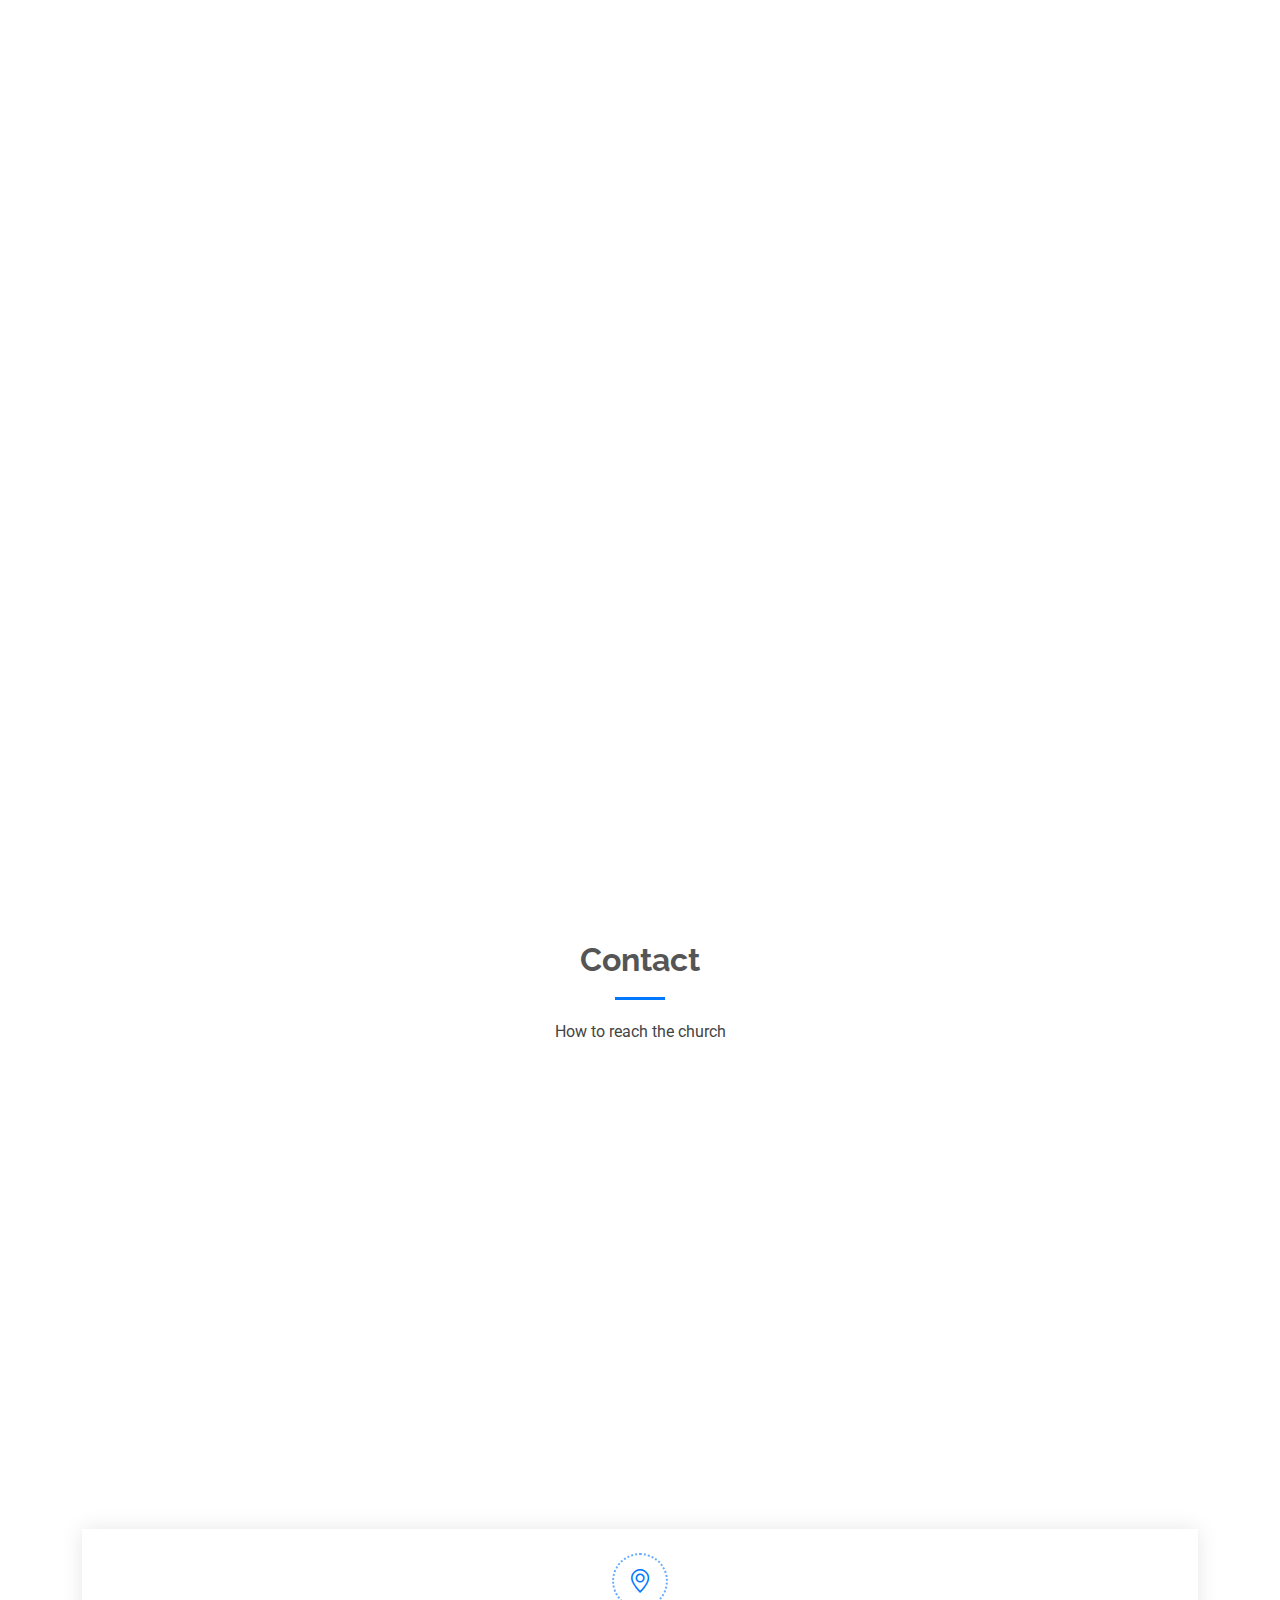
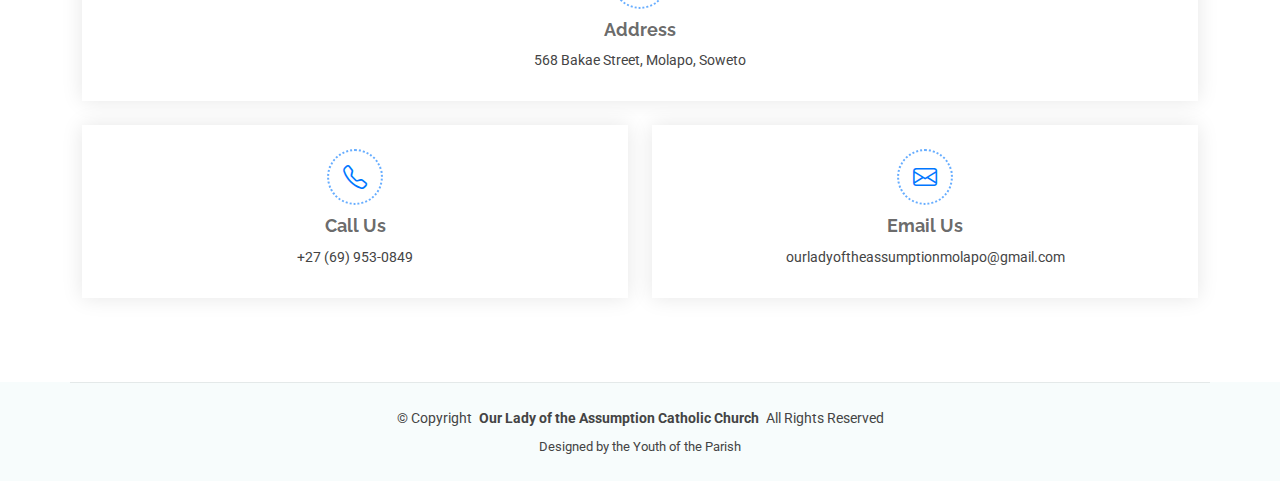
==== commit b466b7f4: "Added the sacraments section" ====
--- a/index.html
+++ b/index.html
@@ -155,7 +155,179 @@
 
     </section><!-- /Call To Action Section -->
 
-    
+    <!-- Sacraments Section -->
+    <section id="sacraments" class="sacraments section light-background">
+
+      <!-- Section Title -->
+      <div class="container section-title" data-aos="fade-up">
+        <h2>Sacraments</h2>
+        <p>Sacraments are visible rituals that symbolize and confer the invisible grace of God. They are fundamental to the spiritual life of Catholics, serving as channels through which God's sanctifying grace flows to individuals. The Catholic Church has 7 sacraments...</p>
+      </div><!-- End Section Title -->
+
+      <div class="container">
+
+        <div class="row gy-5 justify-content-center">
+
+          <div class="col-lg-4 col-md-6 sacrament" data-aos="fade-up" data-aos-delay="100">
+            <div class="sacrament-img">
+              <img src="assets/img/sacramentlogo.jpg" class="img-fluid" alt="">
+            </div>
+            <div class="sacrament-info text-center">
+              <h4>Baptism</h4>
+              <span>Sacarament of Initiation</span>
+              <p>Cleanses original sin and makes the person a member of the Church.</p>
+              <a href="" class="btn-read-more" data-bs-toggle="offcanvas" data-bs-target="#baptismCanvas" aria-controls="offcanvasBottom">Read More</a>
+              
+              <div class="offcanvas offcanvas-bottom h-100" tabindex="-1" id="baptismCanvas" aria-labelledby="offcanvasBottomLabel">
+                <div class="offcanvas-header">
+                  <button type="button" class="btn-close" data-bs-dismiss="offcanvas" aria-label="Close"></button>
+                </div>
+                <div class="offcanvas-body ">
+                  More info about the sacrament here... <br>
+                  Also class times and stuff
+                </div>
+              </div>
+
+            </div>
+          </div>
+
+          <div class="col-lg-4 col-md-6 sacrament" data-aos="fade-up" data-aos-delay="100">
+            <div class="sacrament-img">
+              <img src="assets/img/sacramentlogo.jpg" class="img-fluid" alt="">
+            </div>
+            <div class="sacrament-info text-center">
+              <h4>Eucharist</h4>
+              <span>Sacarament of Initiation</span>
+              <p>The body, blood, soul and divinity of Christ, received as spiritual nourishment.</p>
+              <a href="" class="btn-read-more" data-bs-toggle="offcanvas" data-bs-target="#baptismCanvas" aria-controls="offcanvasBottom">Read More</a>
+              
+              <div class="offcanvas offcanvas-bottom h-100" tabindex="-1" id="baptismCanvas" aria-labelledby="offcanvasBottomLabel">
+                <div class="offcanvas-header">
+                  <button type="button" class="btn-close" data-bs-dismiss="offcanvas" aria-label="Close"></button>
+                </div>
+                <div class="offcanvas-body ">
+                  More info about the sacrament here... <br>
+                  Also class times and stuff
+                </div>
+              </div>
+            </div>
+          </div>
+
+          <div class="col-lg-4 col-md-6 sacrament" data-aos="fade-up" data-aos-delay="100">
+            <div class="sacrament-img">
+              <img src="assets/img/sacramentlogo.jpg" class="img-fluid" alt="">
+            </div>
+            <div class="sacrament-info text-center">
+              <h4>Confirmation</h4>
+              <span>Sacarament of Initiation</span>
+              <p>Strengthens the grace of baptism and seals the person with the Holy Spirit.</p>
+              <a href="" class="btn-read-more" data-bs-toggle="offcanvas" data-bs-target="#baptismCanvas" aria-controls="offcanvasBottom">Read More</a>
+              
+              <div class="offcanvas offcanvas-bottom h-100" tabindex="-1" id="baptismCanvas" aria-labelledby="offcanvasBottomLabel">
+                <div class="offcanvas-header">
+                  <button type="button" class="btn-close" data-bs-dismiss="offcanvas" aria-label="Close"></button>
+                </div>
+                <div class="offcanvas-body ">
+                  More info about the sacrament here... <br>
+                  Also class times and stuff
+                </div>
+              </div>
+            </div>
+          </div>
+
+          <div class="col-lg-4 col-md-6 sacrament" data-aos="fade-up" data-aos-delay="100">
+            <div class="sacrament-img">
+              <img src="assets/img/sacramentlogo.jpg" class="img-fluid" alt="">
+            </div>
+            <div class="sacrament-info text-center">
+              <h4>Confession</h4>
+              <span>Sacarament of Healing</span>
+              <p>Forgiveness of sins and restoration of one's relationship with God</p>
+              <a href="" class="btn-read-more" data-bs-toggle="offcanvas" data-bs-target="#baptismCanvas" aria-controls="offcanvasBottom">Read More</a>
+              
+              <div class="offcanvas offcanvas-bottom h-100" tabindex="-1" id="baptismCanvas" aria-labelledby="offcanvasBottomLabel">
+                <div class="offcanvas-header">
+                  <button type="button" class="btn-close" data-bs-dismiss="offcanvas" aria-label="Close"></button>
+                </div>
+                <div class="offcanvas-body ">
+                  More info about the sacrament here... <br>
+                  Also class times and stuff
+                </div>
+              </div>
+            </div>
+          </div>
+
+          <div class="col-lg-4 col-md-6 sacrament" data-aos="fade-up" data-aos-delay="100">
+            <div class="sacrament-img">
+              <img src="assets/img/sacramentlogo.jpg" class="img-fluid" alt="">
+            </div>
+            <div class="sacrament-info text-center">
+              <h4>Anointing of the Sick</h4>
+              <span>Sacarament of Healing</span>
+              <p>Provides healing and comfort to those suffering from illness or near death.</p>
+              <a href="" class="btn-read-more" data-bs-toggle="offcanvas" data-bs-target="#baptismCanvas" aria-controls="offcanvasBottom">Read More</a>
+              
+              <div class="offcanvas offcanvas-bottom h-100" tabindex="-1" id="baptismCanvas" aria-labelledby="offcanvasBottomLabel">
+                <div class="offcanvas-header">
+                  <button type="button" class="btn-close" data-bs-dismiss="offcanvas" aria-label="Close"></button>
+                </div>
+                <div class="offcanvas-body ">
+                  More info about the sacrament here... <br>
+                  Also class times and stuff
+                </div>
+              </div>
+            </div>
+          </div>
+
+          <div class="col-lg-4 col-md-6 sacrament" data-aos="fade-up" data-aos-delay="100">
+            <div class="sacrament-img">
+              <img src="assets/img/sacramentlogo.jpg" class="img-fluid" alt="">
+            </div>
+            <div class="sacrament-info text-center">
+              <h4>Matrimony</h4>
+              <span>Sacarament of Service</span>
+              <p>Unites a man and a woman in a covenant of love and service, reflecting Christ's love for the Church.</p>
+              <a href="" class="btn-read-more" data-bs-toggle="offcanvas" data-bs-target="#baptismCanvas" aria-controls="offcanvasBottom">Read More</a>
+              
+              <div class="offcanvas offcanvas-bottom h-100" tabindex="-1" id="baptismCanvas" aria-labelledby="offcanvasBottomLabel">
+                <div class="offcanvas-header">
+                  <button type="button" class="btn-close" data-bs-dismiss="offcanvas" aria-label="Close"></button>
+                </div>
+                <div class="offcanvas-body ">
+                  More info about the sacrament here... <br>
+                  Also class times and stuff
+                </div>
+              </div>
+            </div>
+          </div>
+
+          <div class="col-lg-4 col-md-6 sacrament" data-aos="fade-up" data-aos-delay="100">
+            <div class="sacrament-img">
+              <img src="assets/img/sacramentlogo.jpg" class="img-fluid" alt="">
+            </div>
+            <div class="sacrament-info text-center">
+              <h4>Holy Orders</h4>
+              <span>Sacarament of Service</span>
+              <p>Ordains men to serve the Church as deacons, priests, or bishops.</p>
+              <a href="" class="btn-read-more" data-bs-toggle="offcanvas" data-bs-target="#baptismCanvas" aria-controls="offcanvasBottom">Read More</a>
+              
+              <div class="offcanvas offcanvas-bottom h-100" tabindex="-1" id="baptismCanvas" aria-labelledby="offcanvasBottomLabel">
+                <div class="offcanvas-header">
+                  <button type="button" class="btn-close" data-bs-dismiss="offcanvas" aria-label="Close"></button>
+                </div>
+                <div class="offcanvas-body ">
+                  More info about the sacrament here... <br>
+                  Also class times and stuff
+                </div>
+              </div>
+            </div>
+          </div>
+
+        </div>
+
+      </div>
+
+    </section><!-- /Team Section -->
 
     <!-- Tabs Section -->
     <section id="ministries" class="tabs section">
--- a/assets/css/main.css
+++ b/assets/css/main.css
@@ -1968,4 +1968,108 @@
 .pdf {
   width: 100%;
   aspect-ratio: 4 / 3;
+}
+/*--------------------------------------------------------------
+# Sacraments Section
+--------------------------------------------------------------*/
+.sacraments .sacrament {
+  position: relative;
+}
+
+.sacraments .sacrament .sacrament-img {
+  margin: 0 80px;
+  border-radius: 50%;
+  overflow: hidden;
+  position: relative;
+  border: 4px solid var(--background-color);
+  box-shadow: 0 15px 35px -10px rgba(0, 0, 0, 0.2);
+}
+
+@media (max-width: 1024px) {
+  .sacraments .sacrament .sacrament-img {
+    margin: 0 60px;
+  }
+}
+
+.sacraments .sacrament .sacrament-img img {
+  position: relative;
+  z-index: 1;
+}
+
+.sacraments .sacrament .sacrament-img .social {
+  position: absolute;
+  inset: 0;
+  background-color: rgba(0, 0, 0, 0.6);
+  display: flex;
+  justify-content: center;
+  align-items: center;
+  z-index: 2;
+  padding-bottom: 20px;
+  transition: 0.3s;
+  visibility: hidden;
+  opacity: 0;
+}
+
+.sacraments .sacrament .sacrament-img .social a {
+  transition: 0.3s;
+  color: var(--contrast-color);
+  font-size: 20px;
+  margin: 0 8px;
+}
+
+.sacraments .sacrament .sacrament-img .social a:hover {
+  color: var(--accent-color);
+}
+
+.sacraments .sacrament .sacrament-info {
+  margin-top: 30px;
+}
+
+.sacraments .sacrament .sacrament-info h4 {
+  font-weight: 700;
+  margin-bottom: 6px;
+  font-size: 18px;
+}
+
+.sacraments .sacrament .sacrament-info span {
+  font-style: italic;
+  display: block;
+  font-size: 15px;
+  color: color-mix(in srgb, var(--default-color), transparent 40%);
+  margin-bottom: 10px;
+}
+
+.sacraments .sacrament .sacrament-info p {
+  margin-bottom: 0;
+  font-size: 14px;
+}
+
+.sacraments .sacrament:hover .sacrament-img .social {
+  padding-bottom: 0;
+  visibility: visible;
+  opacity: 1;
+}
+
+.sacraments .btn-read-more {
+  font-weight: 400;
+  font-size: 14px;
+  letter-spacing: 1px;
+  display: inline-block;
+  padding: 8px 32px;
+  transition: 0.3s;
+  margin: 10px;
+  border-radius: 70px;
+  color: var(--contrast-color);
+  background: var(--accent-color);
+}
+
+.sacraments .btn-read-more:hover {
+  color: var(--accent-color);
+  background: var(--contrast-color);
+  border: 2px solid var(--accent-color);
+}
+
+.sacraments .offcanvas {
+  background-color: var(--contrast-color);;
+  opacity: 0.9; 
 }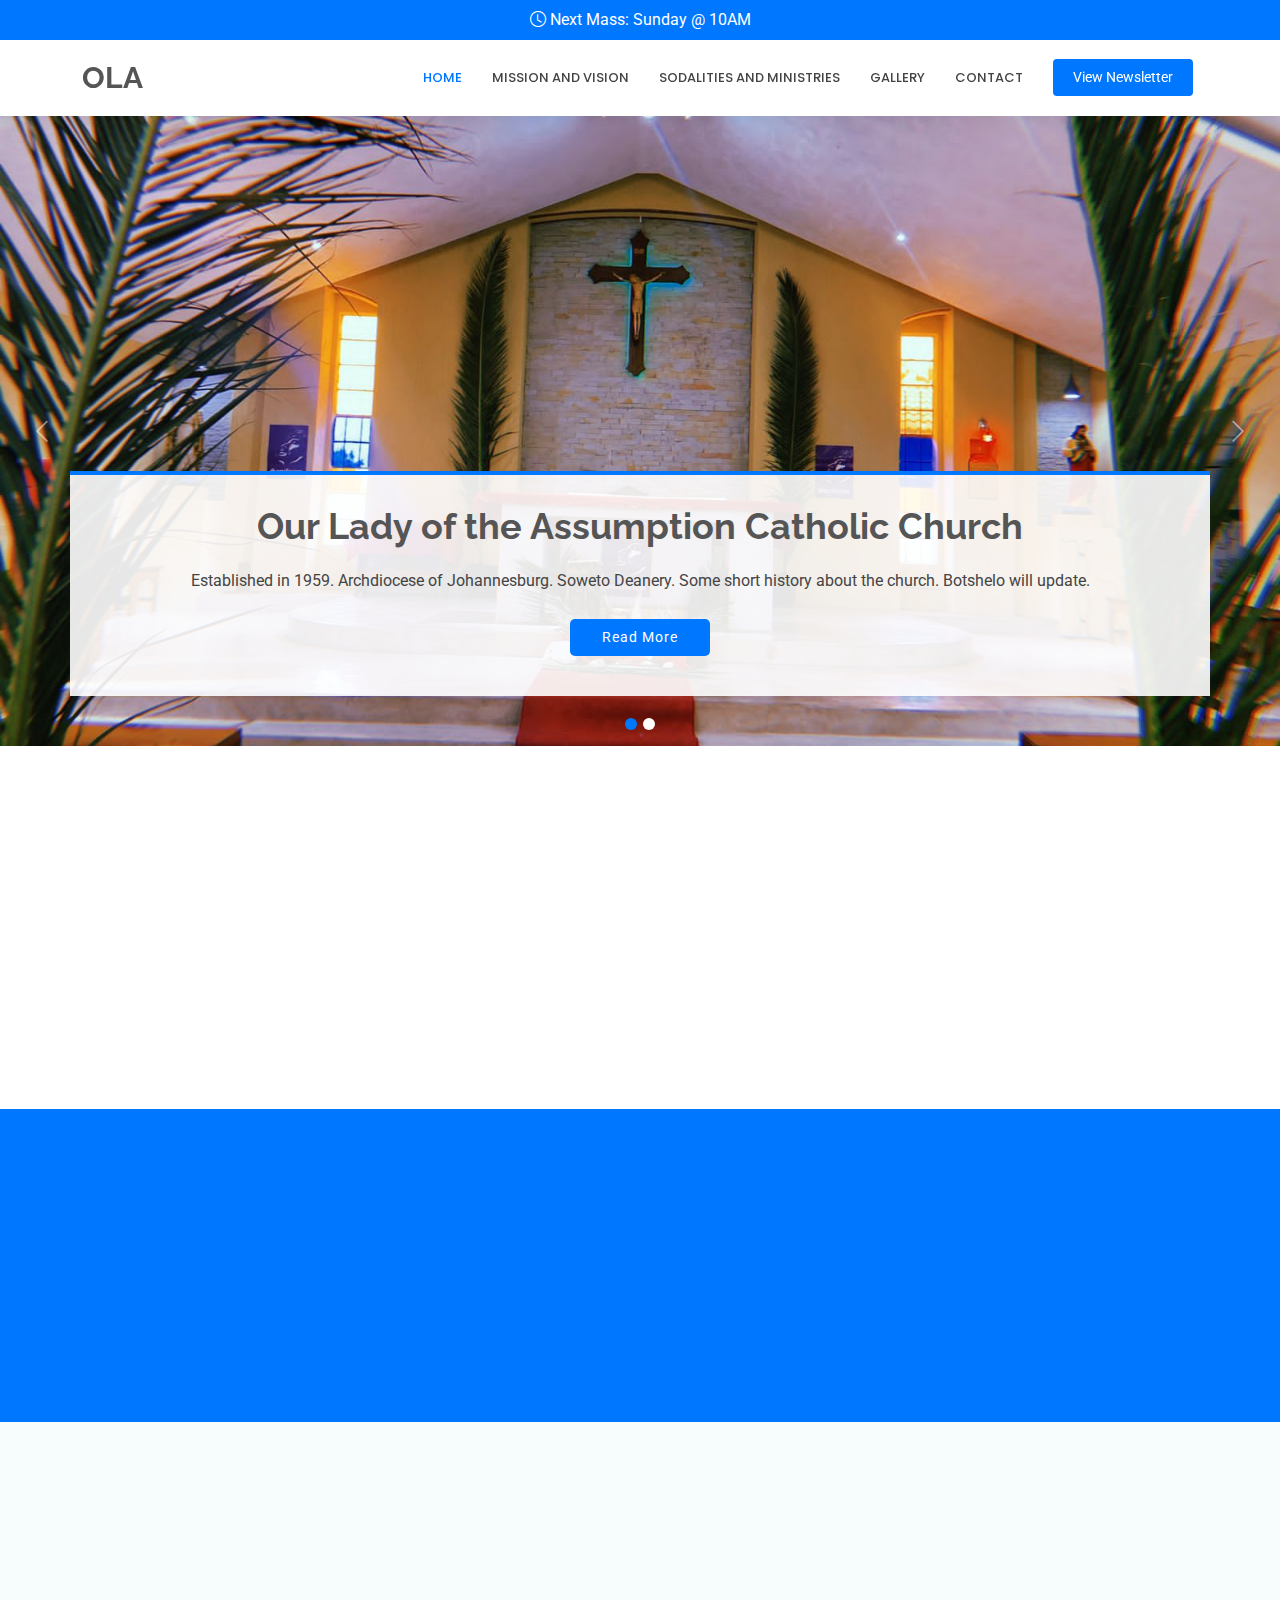
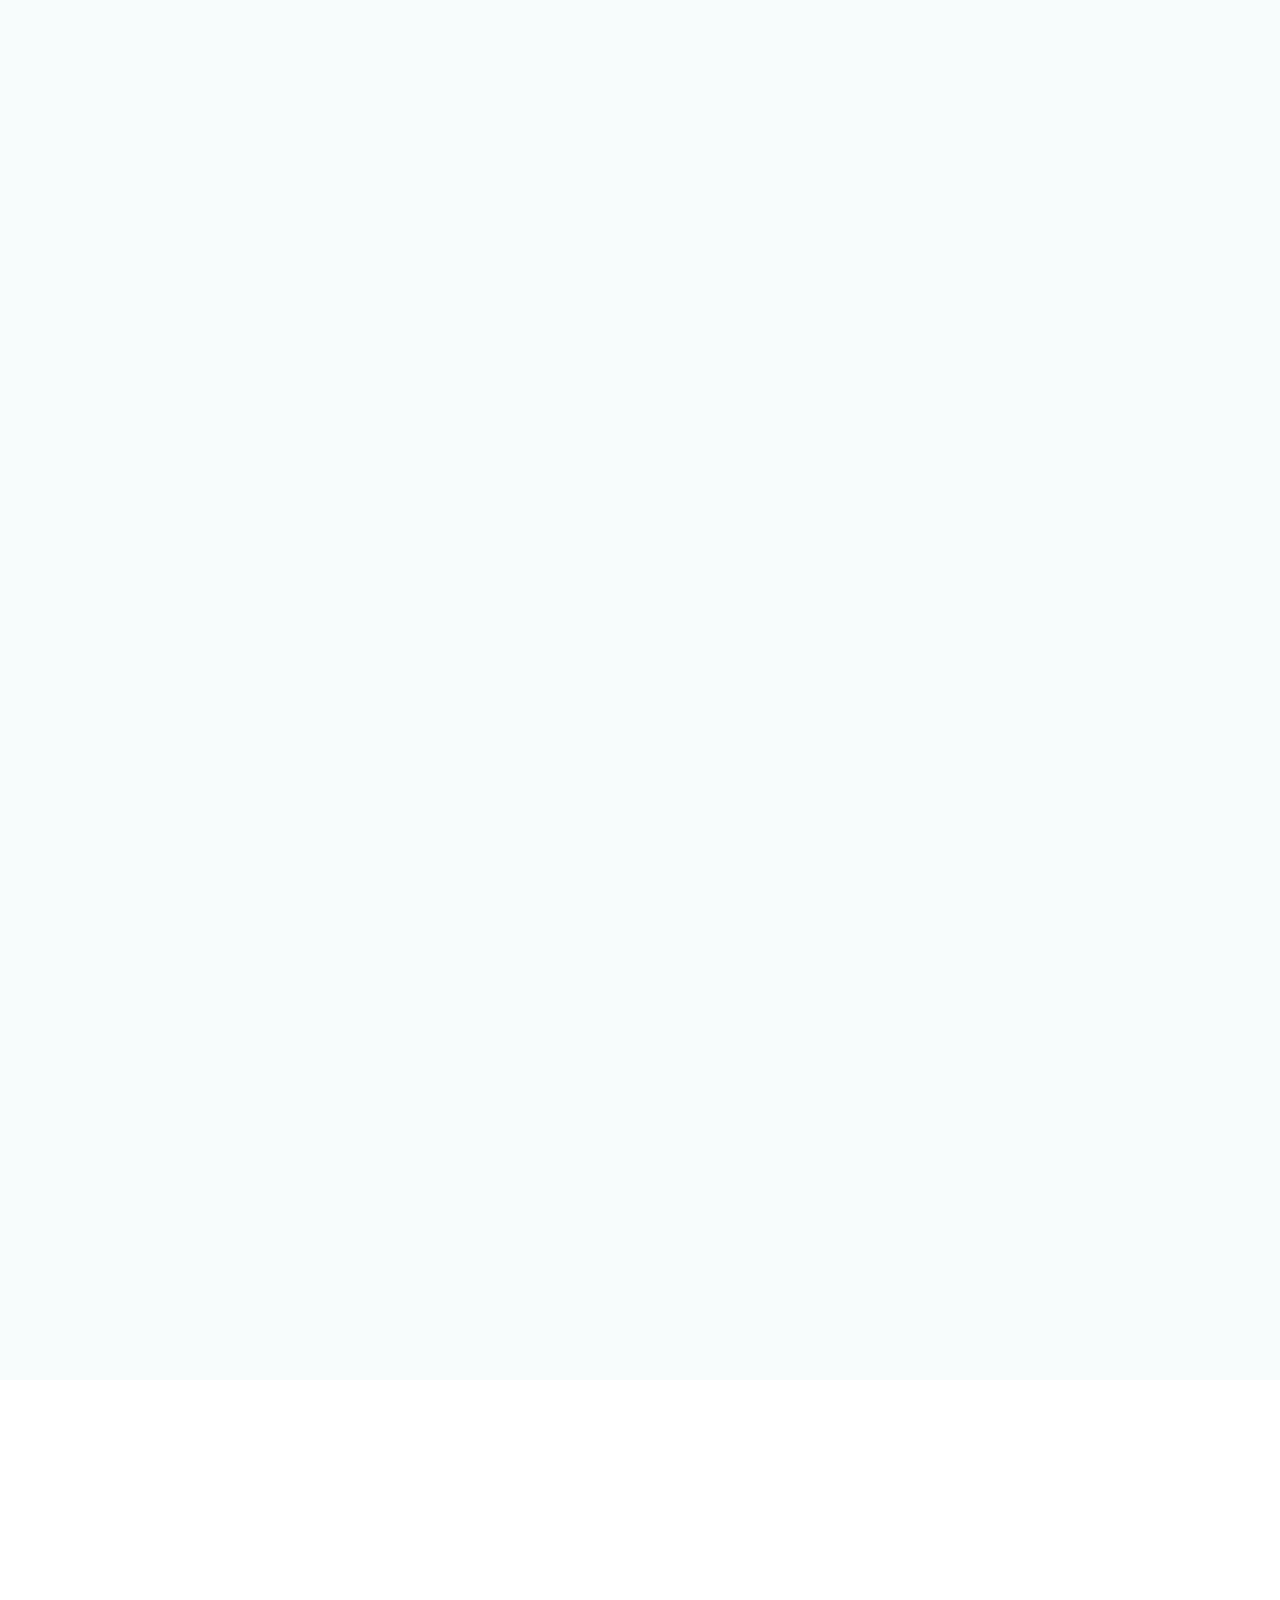
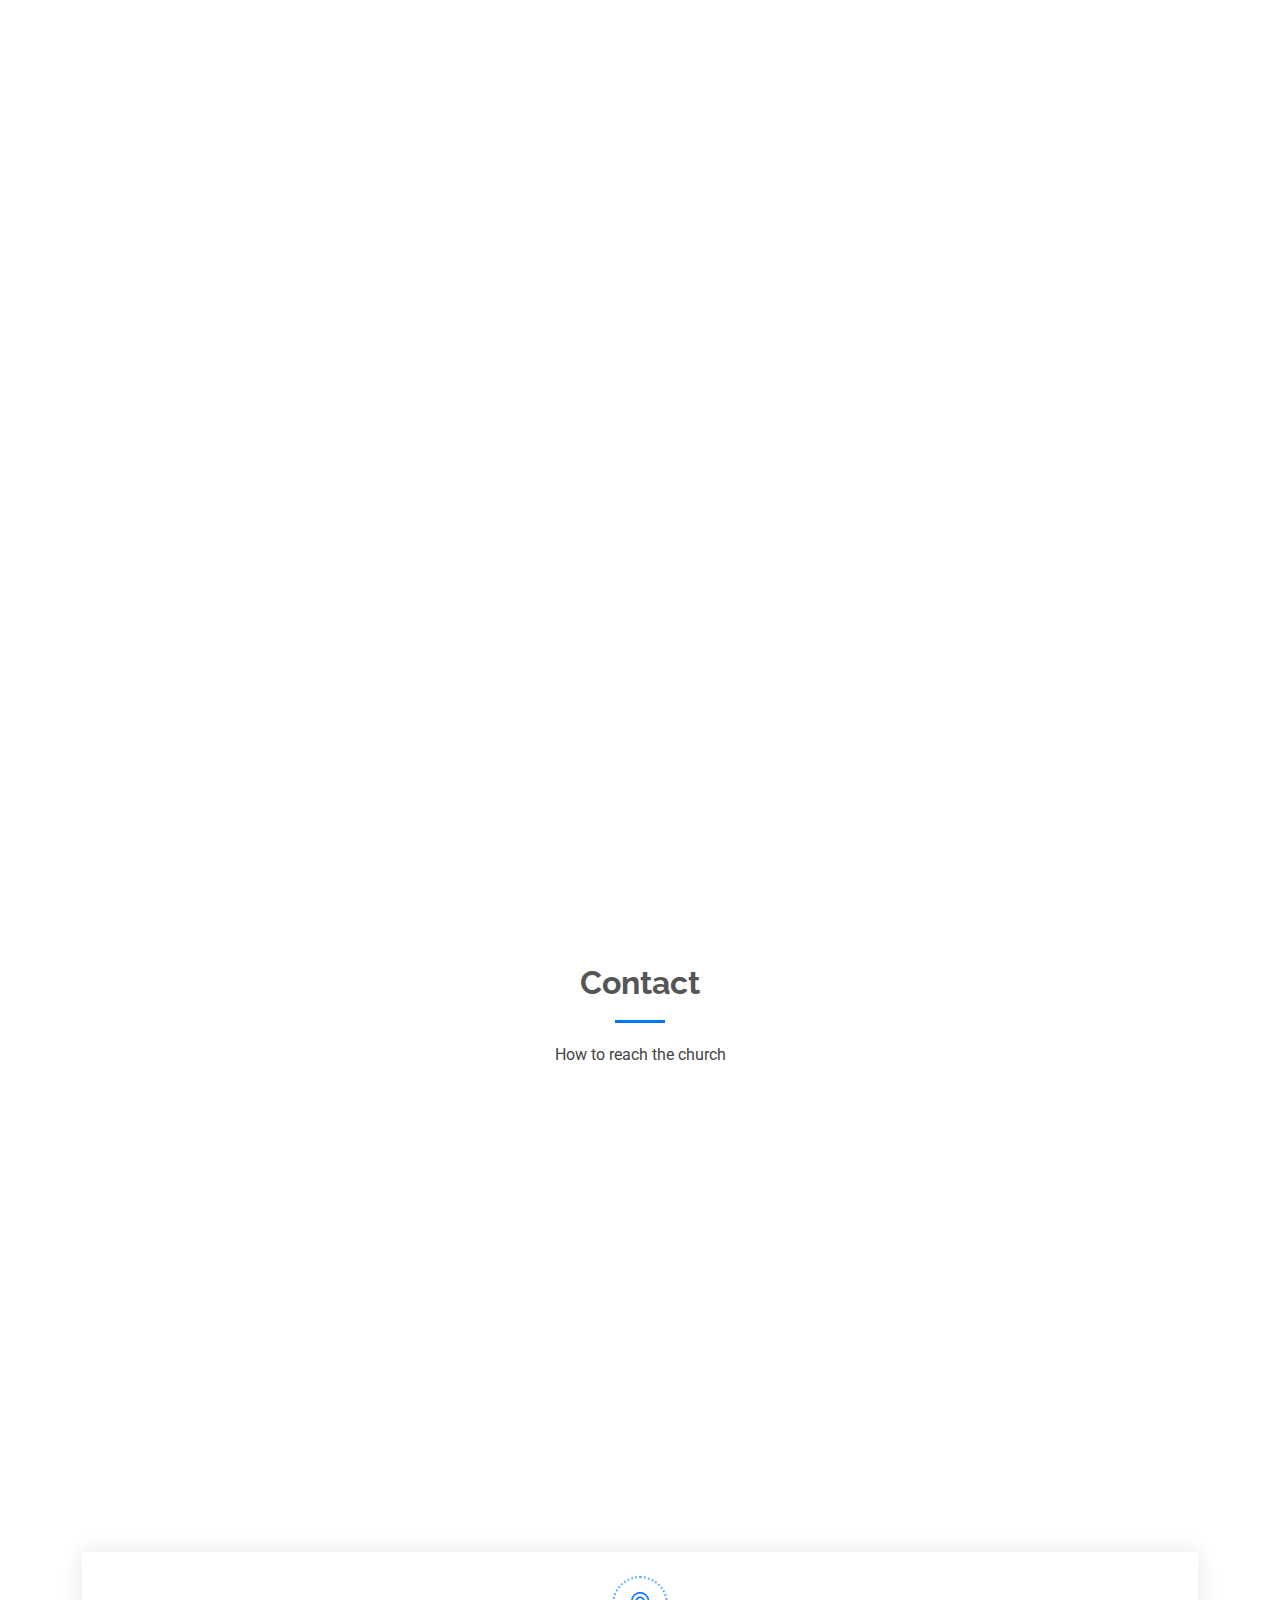
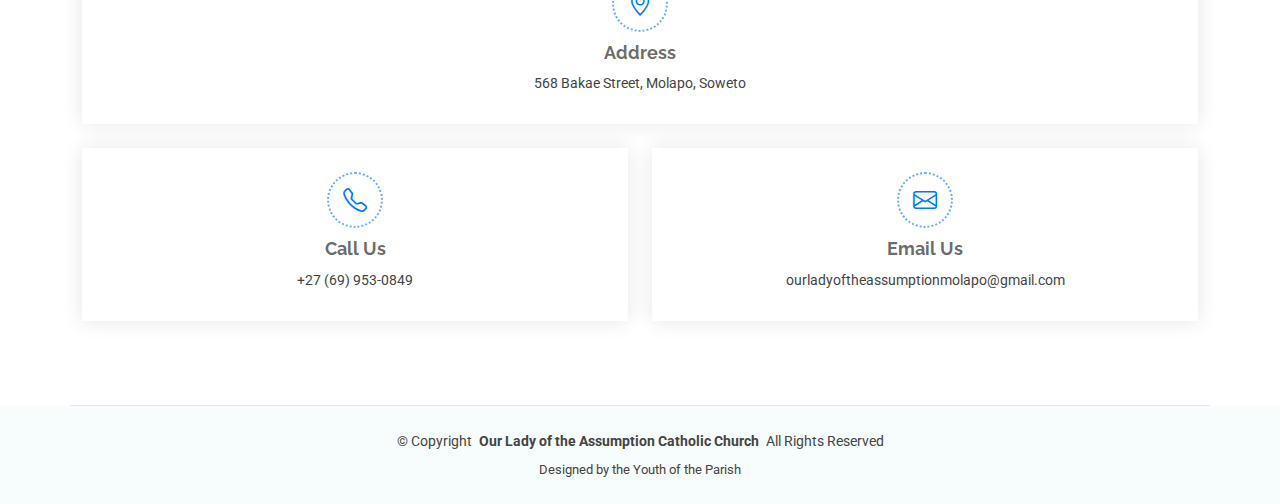
==== commit e4bb279c: "bana ba maria section added" ====
--- a/index.html
+++ b/index.html
@@ -355,6 +355,9 @@
               <li class="nav-item">
                 <a class="nav-link" data-bs-toggle="tab" href="#tabs-tab-4">Sacred Heart</a>
               </li>
+              <li class="nav-item">
+                <a class="nav-link" data-bs-toggle="tab" href="#tabs-tab-5">Bana ba Maria</a>
+              </li>
             </ul>
           </div>
           <div class="col-lg-9 mt-4 mt-lg-0">
@@ -364,7 +367,7 @@
                   <div class="col-lg-8 details order-2 order-lg-1">
                     <h3>Ministry Name</h3>
                     <p class="fst-italic">Mission: A summary of their mission.</p>
-                    <p>More information about the ministry. Information will be gather</p>
+                    <p>More information about the ministry. Information will be gathered</p>
                   </div>
                   <div class="col-lg-4 text-center order-1 order-lg-2">
                     <img src="assets/img/alterservers.jpg" alt="" class="img-fluid">
@@ -407,6 +410,19 @@
                   </div>
                 </div>
               </div>
+              <div class="tab-pane" id="tabs-tab-5">
+                <div class="row">
+                  <div class="col-lg-8 details order-2 order-lg-1">
+                    <h3>Bana ba Maria</h3>
+                    <p class="fst-italic">Mission: To imitate our Lady's virtues, which are love, chastity, humility and obedience.</p>
+                    <p>We believe that through our mother Mary, we may empower our youth to become disciples of Jesus Christ, Redeemer of the world. Apostolate work is what teaches us to be selfless and follow in the footprints of Christ by helping those in need.</p>
+                  </div>
+                  <div class="col-lg-4 text-center order-1 order-lg-2">
+                    <img src="assets/img/bbm.jpg" alt="" class="img-fluid">
+                  </div>
+                </div>
+              </div>
+
             </div>
           </div>
         </div>
@@ -466,6 +482,10 @@
             <div class="swiper-slide"><a class="glightbox" data-gallery="images-gallery" href="assets/img/churchsurround3.jpg"><img src="assets/img/churchsurround3.jpg" class="img-fluid" alt=""></a></div>
             <div class="swiper-slide"><a class="glightbox" data-gallery="images-gallery" href="assets/img/churchsurround5.jpg"><img src="assets/img/churchsurround5.jpg" class="img-fluid" alt=""></a></div>
             <div class="swiper-slide"><a class="glightbox" data-gallery="images-gallery" href="assets/img/churchsurround1.jpg"><img src="assets/img/churchsurround1.jpg" class="img-fluid" alt=""></a></div>
+            <div class="swiper-slide"><a class="glightbox" data-gallery="images-gallery" href="assets/img/churchsurround8.jpg"><img src="assets/img/churchsurround8.jpg" class="img-fluid" alt=""></a></div>
+            <div class="swiper-slide"><a class="glightbox" data-gallery="images-gallery" href="assets/img/churchsurround9.jpg"><img src="assets/img/churchsurround9.jpg" class="img-fluid" alt=""></a></div>
+            <div class="swiper-slide"><a class="glightbox" data-gallery="images-gallery" href="assets/img/churchsurround10.jpg"><img src="assets/img/churchsurround10.jpg" class="img-fluid" alt=""></a></div>
+            <div class="swiper-slide"><a class="glightbox" data-gallery="images-gallery" href="assets/img/churchsurround11.jpg"><img src="assets/img/churchsurround11.jpg" class="img-fluid" alt=""></a></div>
           </div>
           <div class="swiper-pagination"></div>
         </div>
